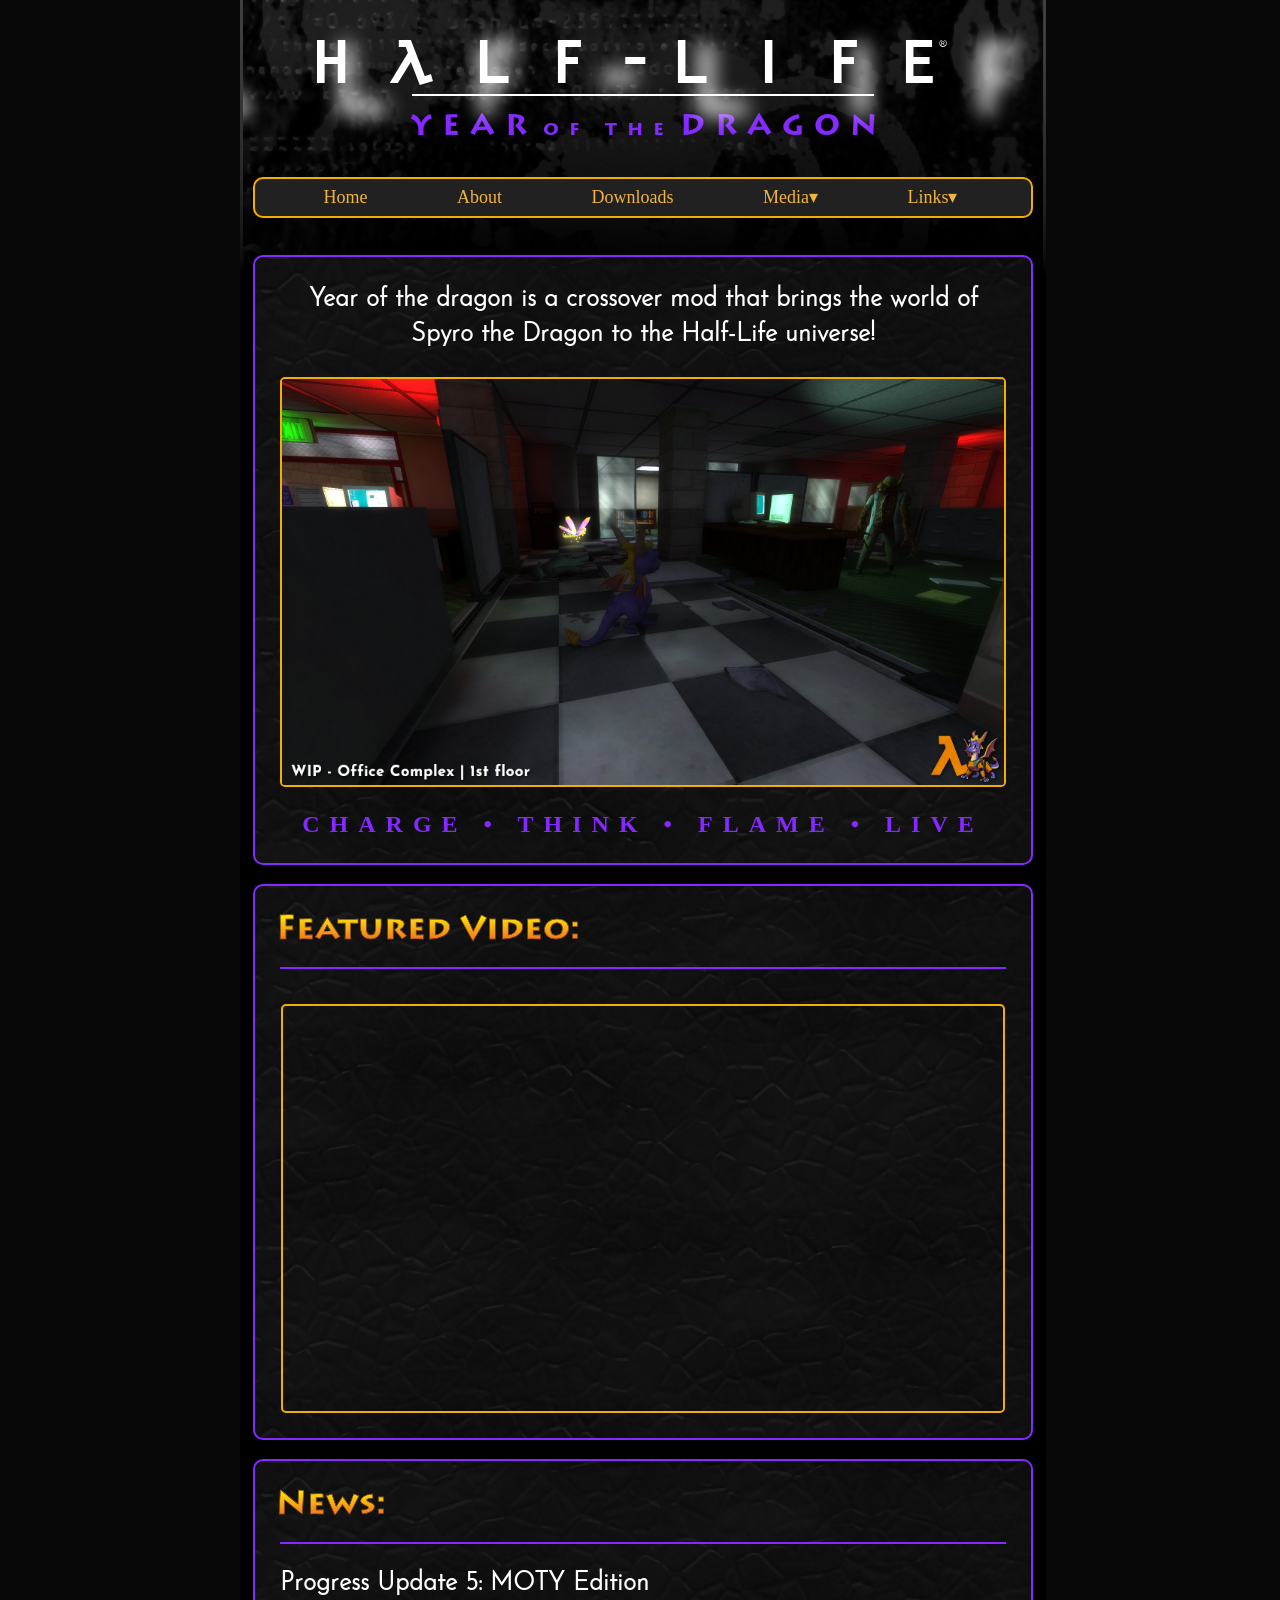
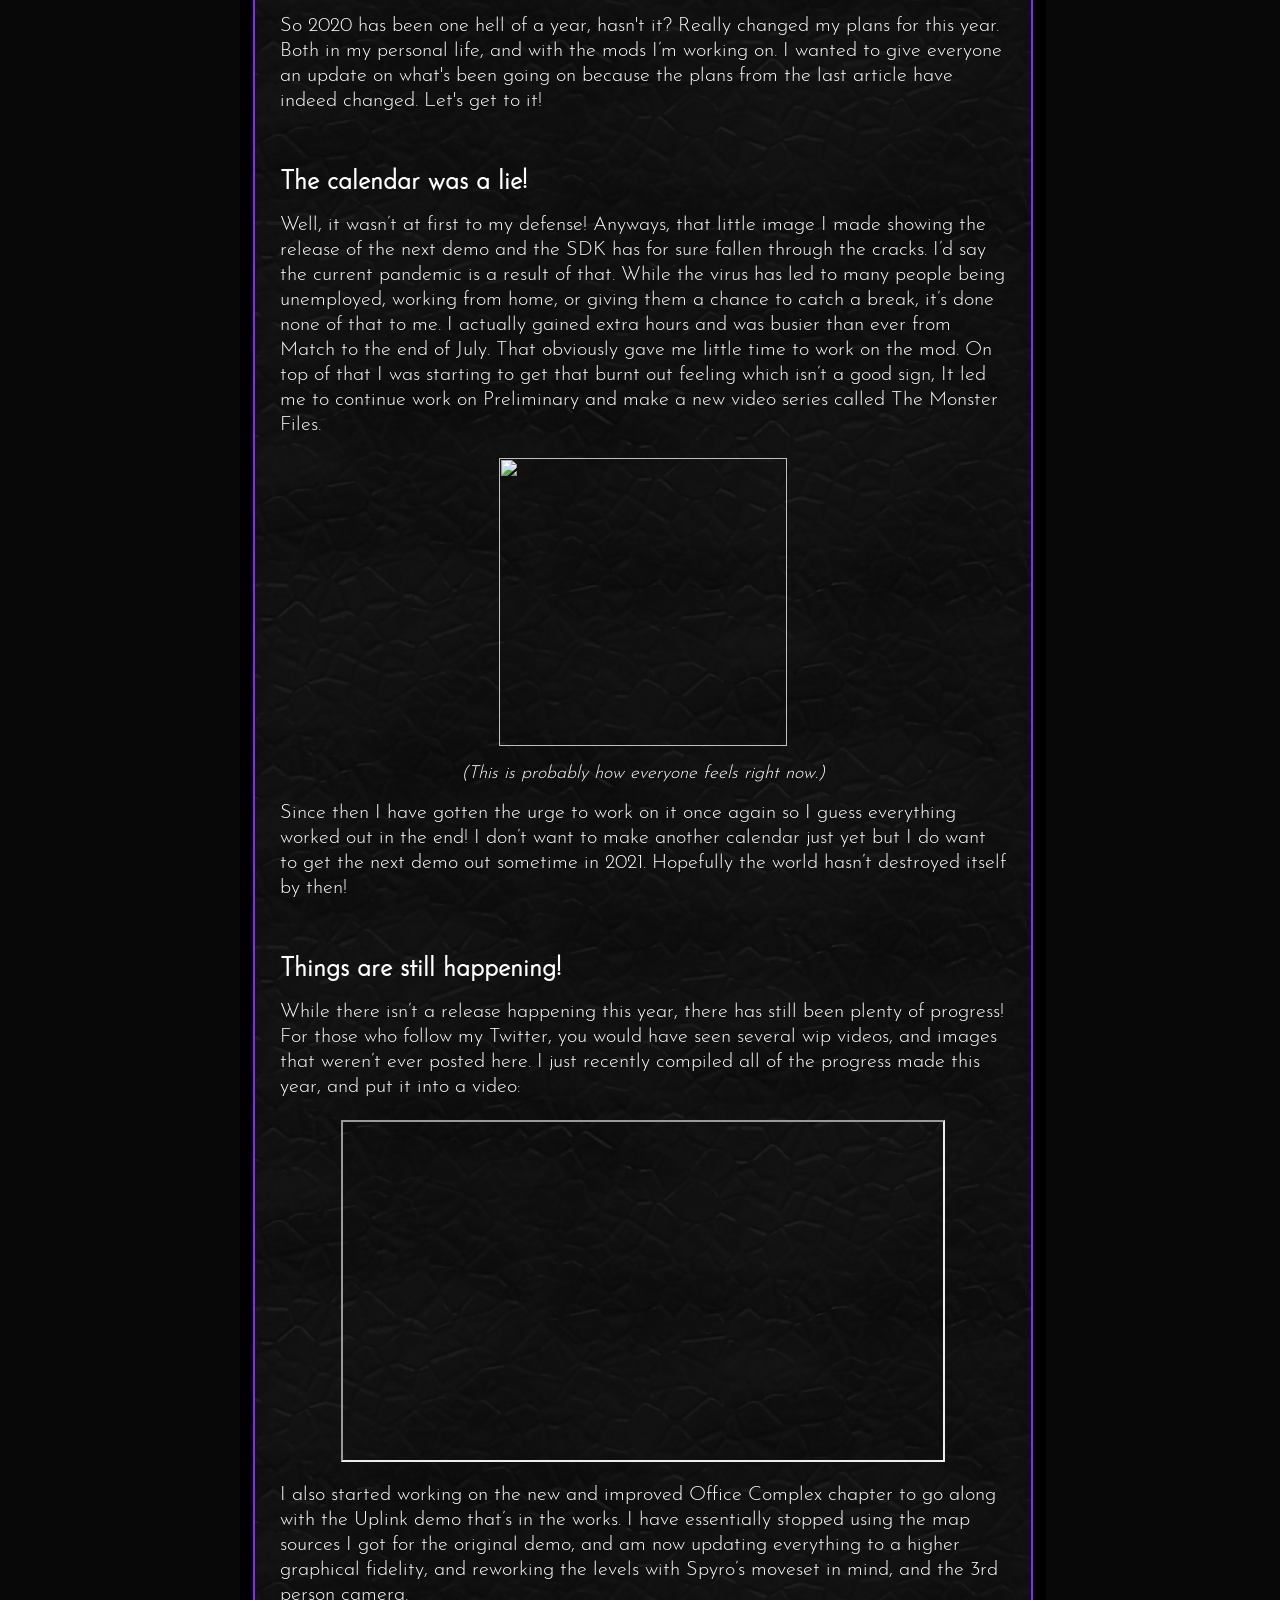
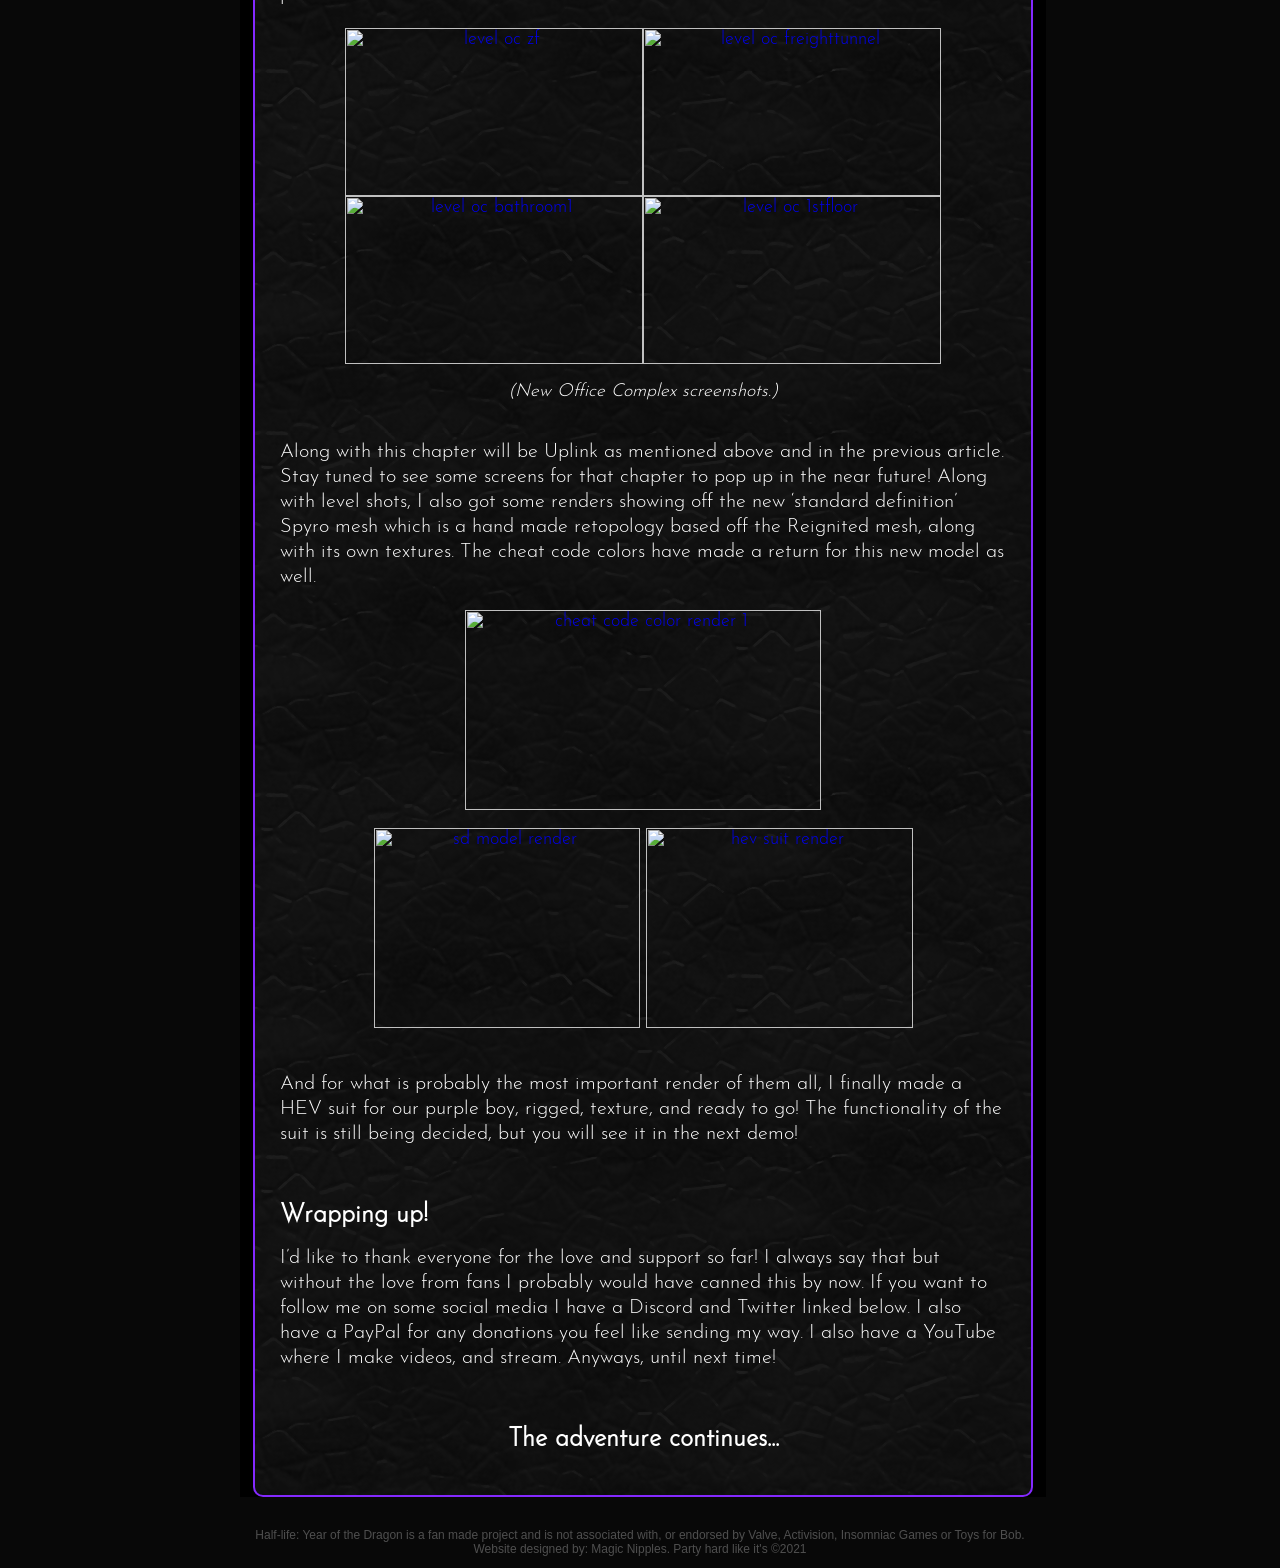
==== index.html @ 4559eb52 "Added newest video window to index." ====
<!--
	I made a website for this mod!
	Website mostly created by: Magic Nipples
	
	Some of the base is from the Shaft website
	designed by: https://jaycie.erysdren.me/
	
	I don't care if you look at this source code
	or not. Thanks!
	
	https://twitter.com/Magic_Nipples
-->
<html>
	<head>
		<title>Half-Life: Year of the Dragon</title>
		<meta property="og:type" 		content="website">
		<meta property="og:url" 		content="https://hlyotd.com/">
		<meta property="og:title" 		content="Half-Life: Year of the Dragon">
		<meta property="og:description" content="A crossover mod that brings the world of Spyro the Dragon to Half-Life!">
		<meta name="description" 		content="A crossover mod that brings the world of Spyro the Dragon to Half-Life!">
		<meta property="og:image" 		content="https://hlyotd.com/media/thumbnail_1.png">
		<link rel="shortcut icon" type="image/png" href="media/favicon.png"/>
		<link rel="stylesheet" type="text/css" href="css/yotd.css">
	</head>
	
	<body>
		<div class="container-background">
			<div class="container">
				<div class="animmove">
					<div class="animflash">
						<h1>HALF-LIFE</h1>
					</div>
					<div class="animmove-blur">
						<div class="container-blur">
							<h1-blur>HALF-LIFE</h1-blur>
						</div>
					</div>
				</div>
				
				<hr style="width:460px; margin-top:-35px">
				
				<div class="animflash">
					<div class="container-margin">
						<yotd-large>YEAR</yotd-large> <yotd-small>of the</yotd-small> <yotd-large>DRAGON</yotd-large>
					</div>
				</div>
			</div>
			
			<br>
			
			<!--===============-->
			<!--Navigation Menu-->
			<!--===============-->
			<div class="window-column">
				<ul class="navbar">
					<li><a href="">Home</a></li>
					<li><a href="about">About</a></li>
					<li><a href="downloads">Downloads</a></li>
					<li><a>Media&#9662;</a>
						<ul class="dropdown">
							<li style="padding-right:0px;"><a href="/media#2021">2021</a></li>
							<li style="padding-right:0px;"><a href="/media#2020">2020</a></li>
							<li style="padding-right:0px;"><a href="/media#2019">2019</a></li>
							<li style="padding-right:0px;"><a href="/media#2017-2018">2017-18</a></li>
							<li style="padding-right:0px;"><a href="/media#tidbits">Tidbits</a></li>
						</ul>
					</li>
					<li><a>Links&#9662;</a>
						<ul class="dropdown">
							<li style="padding-right:0px;"><a href="https://www.moddb.com/mods/year-of-the-dragon" target="_blank" >ModDB</a></li>
							<li style="padding-right:0px;"><a href="https://discordapp.com/invite/RfzyAj7" target="_blank" >Discord</a></li>
							<li style="padding-right:0px;"><a href="https://twitter.com/Magic_Nipples" target="_blank" >Twitter</a></li>
							<li style="padding-right:0px;"><a href="https://www.paypal.me/magicnipples" target="_blank" >Donate</a></li>
						</ul>
					</li>
				</ul>
				<br>
			</div>
		
			<!--===============-->
			<!--Main Body-->
			<!--===============-->
			<div class="window">
				<p class="large" style="text-align:center; margin-top:0px;">
					Year of the dragon is a crossover mod that brings the world of Spyro the Dragon to the Half-Life universe!
				</p>
				<center>
					<div style="max-width:780px; overflow:hidden; background-color:#0c0c0c; border-radius:5px; border: 2px solid #f3ae00;">
						<img class="mySlides" src="media/home/scroll1.png" style="width:100%">
						<img class="mySlides" src="media/home/scroll2.png" style="width:100%">
						<img class="mySlides" src="media/home/scroll3.png" style="width:100%">
						<img class="mySlides" src="media/home/scroll4.png" style="width:100%">
						<img class="mySlides" src="media/home/scroll5.png" style="width:100%">
					</div>
				</center>
			
				<center>
					<h3 style="margin-bottom:0px;">
						CHARGE • THINK • FLAME • LIVE
					</h3>
				</center>
			</div>
		
			<br>
			
			<div class="window">
				<h1-body-header>Featured Video:</h1-body-header>
				<hr style="margin-bottom:35px; margin-top:15px; border: 1px solid #8429ff;">
				
				<!-- video res: 720x405 -->
				<center>
				<iframe width="720" height="405" style="border: 2px solid #f3ae00; border-radius:5px;" src="https://www.youtube.com/embed/X0kpTPfGsb4" title="YouTube video player" frameborder="0" allow="accelerometer; autoplay; clipboard-write; encrypted-media; gyroscope; picture-in-picture" allowfullscreen></iframe>
				</center>
			</div>
		
			<br>
			
			<div class="window">
				<h1-body-header>News:</h1-body-header>
				<hr style="margin-bottom:35px; margin-top:15px; border: 1px solid #8429ff;">
				
				<p class="large" style="line-height:10px;">Progress Update 5: MOTY Edition</p>
				
				<p class="light">So 2020 has been one hell of a year, hasn't it? Really changed my plans for this year. 
				Both in my personal life, and with the mods I’m working on. I wanted to give everyone an update on what's 
				been going on because the plans from the last article have indeed changed. Let's get to it!
				</p>
				<br>
				<p class="large" style="line-height:10px;">The calendar was a lie!</p>
				
				<p class="light">Well, it wasn’t at first to my defense! Anyways, that little image I made showing the release 
				of the next demo and the SDK has for sure fallen through the cracks. I’d say the current pandemic is a result of that. 
				While the virus has led to many people being unemployed, working from home, or giving them a chance to catch a break, 
				it’s done none of that to me. I actually gained extra hours and was busier than ever from Match to the end of July. 
				That obviously gave me little time to work on the mod. On top of that I was starting to get that burnt out feeling 
				which isn’t a good sign, It led me to continue work on Preliminary and make a new video series called The Monster Files.
				</p>
				
				<center>
				<img src="https://media.moddb.com/images/members/1/328/327337/profile/spyrobirthday.png" style="width:288;">
				<p><em>(This is probably how everyone feels right now.)</em></p>
				</center>
				
				<p class="light">Since then I have gotten the urge to work on it once again so I guess everything worked out in the end! 
				I don’t want to make another calendar just yet but I do want to get the next demo out sometime in 2021. 
				Hopefully the world hasn’t destroyed itself by then!
				</p>
				<br>
				<p class="large" style="line-height:10px;">Things are still happening!</p>
				
				<p class="light">While there isn’t a release happening this year, there has still been plenty of progress! 
				For those who follow my Twitter, you would have seen several wip videos, and images that weren’t ever posted here. 
				I just recently compiled all of the progress made this year, and put it into a video:
				</p>
				
				<center>
				<iframe src="//www.youtube.com/embed/eZgkP-RjwEM" width="600" height="338" data-mce-fragment="1"></iframe>
				</center>
				<br>
				
				<p class="light">I also started working on the new and improved Office Complex chapter to go along with the Uplink demo that’s in the works. 
				I have essentially stopped using the map sources I got for the original demo, and am now updating everything to a higher graphical fidelity, 
				and reworking the levels with Spyro’s moveset in mind, and the 3rd person camera.
				</p>
				
				<center>
				<p><a href="https://www.moddb.com/mods/year-of-the-dragon/images/wip-office-complex-updated1"><img src="https://media.moddb.com/cache/images/mods/1/37/36932/thumb_620x2000/level_oc_zf.png" alt="level oc zf" width="298" height="168" /></a><a href="https://www.moddb.com/mods/year-of-the-dragon/images/wip-more-office-complex1"><img src="https://media.moddb.com/cache/images/mods/1/37/36932/thumb_620x2000/level_oc_freighttunnel.png" alt="level oc freighttunnel" width="298" height="168" /></a>
				<a href="https://www.moddb.com/mods/year-of-the-dragon/images/wip-more-office-complex"><img src="https://media.moddb.com/cache/images/mods/1/37/36932/thumb_620x2000/level_oc_bathroom1.png" alt="level oc bathroom1" width="298" height="168" /></a><a href="https://www.moddb.com/mods/year-of-the-dragon/images/wip-office-complex-1st-floor"><img src="https://media.moddb.com/cache/images/mods/1/37/36932/thumb_620x2000/level_oc_1stfloor.png" alt="level oc 1stfloor" width="298" height="168" /></a></p>
				<p><em>(New Office Complex screenshots.)</em></p>
				</center>
				<br>
				
				<p class="light">Along with this chapter will be Uplink as mentioned above and in the previous article. 
				Stay tuned to see some screens for that chapter to pop up in the near future! Along with level shots, 
				I also got some renders showing off the new ‘standard definition’ Spyro mesh which is a hand made retopology based off the Reignited mesh, 
				along with its own textures. The cheat code colors have made a return for this new model as well.
				</p>
				
				<center>
				<p><a href="https://www.moddb.com/mods/year-of-the-dragon/images/wip-cheat-code-colors"><img src="https://media.moddb.com/cache/images/mods/1/37/36932/thumb_620x2000/cheat_code_color_render.1.png" alt="cheat code color render 1" width="356" height="200"/></a></p>
				<p><a href="https://www.moddb.com/mods/year-of-the-dragon/images/wip-standard-definition-spyro"><img src="https://media.moddb.com/cache/images/mods/1/37/36932/thumb_620x2000/sd_model_render.png" alt="sd model render" width="266" height="200"/></a> <a href="https://www.moddb.com/mods/year-of-the-dragon/images/wip-hev-suit"><img src="https://media.moddb.com/cache/images/mods/1/37/36932/thumb_620x2000/hev_suit_render.png" alt="hev suit render" width="267" height="200"/></a></p>
				</center>
				<br>
				
				<p class="light">And for what is probably the most important render of them all, I finally made a HEV suit 
				for our purple boy, rigged, texture, and ready to go! The functionality of the suit is still being decided, 
				but you will see it in the next demo!
				</p>
				<br>
				<p class="large" style="line-height:10px;">Wrapping up!</p>
				
				<p class="light">I’d like to thank everyone for the love and support so far! I always say that but without the love from fans 
				I probably would have canned this by now. If you want to follow me on some social media I have a Discord and Twitter linked below. 
				I also have a PayPal for any donations you feel like sending my way. I also have a YouTube where I make videos, and stream. Anyways, 
				until next time!
				</p>
				<br>
				<center>
				<p class="large" style="line-height:10px;">The adventure continues...</p>
				</center>
				
			</div>
		</div>	
	</body>
	
	<br>
	
	<!--===============-->
	<!--Footer-->
	<!--===============-->
	<footer>
		<center>	
				<p>Half-life: Year of the Dragon is a fan made project and is not associated with, 
				or endorsed by Valve, Activision, Insomniac Games or Toys for Bob.<br>
				Website designed by: Magic Nipples. Party hard like it's &copy;2021</p>
		</center>
	</footer>
	
	<!--===============-->
	<!--Scripts-->
	<!--===============-->
	<script>
	var myIndex = 0;
	carousel();

	function carousel()
	{
		var i;
		var x = document.getElementsByClassName("mySlides");
		for (i = 0; i < x.length; i++)
		{
			x[i].style.display = "none";  
		}
		myIndex++;
		if (myIndex > x.length) {myIndex = 1}    
		x[myIndex-1].style.display = "block";  
		setTimeout(carousel, 6000); // Change image every 6 seconds
	}
	</script>
	
</html>
---- css/yotd.css ----
@font-face {
  font-family: "hl2";
  src: url("../fonts/halflife2.ttf") format("truetype");
}

@font-face {
  font-family: "Lithos";
  src: url("../fonts/LithosPro.otf") format("opentype");
}

@font-face {
  font-family: "JosefinSans";
  src: url("../fonts/JosefinSansLight.ttf") format("truetype");
}

.container-background{
	background-image: url("../media/bg-middle.png");
	background-position: top center;
	background-repeat: no-repeat;
	background-color: black;
	background-attachment: local;
	width:806px;
}

.container{
	overflow: hidden;
	width:800px;
	white-space: nowrap;
	margin:auto;
	text-align:center;
}

.container-margin{
	margin-left:10px;
	margin-top:25px;
}

.container-blur{
	z-index:-1;
	margin-left:-195px;
	margin-top:-85px;
}

h1-body-header{
	font-family:"lithos";
	font-size:34px;
	background: -webkit-linear-gradient(#ffef01, #eb5026);
	-webkit-background-clip: text;
	-webkit-text-fill-color: transparent;
	-webkit-text-stroke-width: 0.5px;
	-webkit-text-stroke-color: #4C1818;
	margin-left:-4px;
}

h1{
	font-family:"hl2";
	font-size:60px;
	font-weight: normal;
	color:white; /*color:#f3ae00;*/
	line-height: 5px;
	margin-top:55px;
}

h1-blur{
	font-family:"hl2";
	font-size:100px;
	font-weight: normal;
	letter-spacing: 10px;
	color: transparent;
	text-shadow: 0 0 20px white;
}

yotd-large{
	font-family:"lithos";
	font-size:30px;
	font-weight: normal;
	color:#8429ff;
	line-height: 5px;
	letter-spacing: 10px;
}

yotd-small{
	font-family:"lithos";
	font-size:20px;
	font-weight: normal;
	color:#8429ff;
	line-height: 5px;
	letter-spacing: 10px;
}

h3{
	font-family:"Trebuchet MS";
	font-size:24px;
	font-weight:bold;
	color:#8429ff;
	letter-spacing: 10px;
}

body{
	background-color:#080808;
	font-family:"JosefinSans";
	color:#ffffff;
	font-size:18px;
}

hr{
	border: 1px solid white;
}

p.large{
	font-weight:900;
	font-size:25px;
	line-height:35px;
}

p.light{
	font-weight:400;
	font-size:20px;
	line-height:25px;
	margin-top:2px;
}

li.light{
	margin-left:-25px;
	font-weight:100;
	font-size:20px;
	line-height:30px;
}

ul.light{
	margin-top:-0px;
}

p.large-qa{
	font-weight:900;
	font-size:22px;
	line-height:35px;
	color:#8557d5;
	margin-bottom:-15px;
}

p.light-qa{
	font-weight:400;
	font-size:20px;
	line-height:25px;
	font-style: italic;
	text-indent: 25px;
	margin-bottom:40px;
}


footer{
	overflow: hidden;
	width:800px;
	margin:auto;
	text-align:center;
	white-space:normal;
	
	font-family:"arial";
	font-weight:100;
	font-size:12px;
	color:#4f4f4f;
}

ul.navbar{
	font-family:"Trebuchet MS";
	text-align:center;
	padding:0;
	padding-left:30px;
	list-style:none;
	background:#212121;
	border-radius:10px;
	border:2px solid #f3ae00;
	white-space:nowrap;
}

ul.navbar li{
	padding-right:35px;
	display:inline-block;
	position:relative;
	line-height:21px;
	text-align:center
}

ul.navbar li a{
	display:block;
	padding:8px 25px;
	color:#F0B43F;
	text-decoration:none
}

ul.navbar li a:hover{
	color:#ffd300;
	text-shadow: 0 0 8px #f0b43f;
	background:#181818;
	border-radius:10px;
}

ul.navbar li:hover ul.dropdown{
	display:block
}

ul.navbar li ul.dropdown{
	display:none;
	list-style:none;
	padding:0;
	min-width:125px;
	background:#212121;
	position:absolute;
	z-index:1;
	margin-left:-12px;
	border-bottom-left-radius:10px;
	border-bottom-right-radius:10px;
	border-left: 2px solid #f3ae00;
	border-right: 2px solid #f3ae00;
	border-bottom: 2px solid #f3ae00;
}

ul.navbar li ul.dropdown li{
	display:block;
}

.window-column{
	min-width:780px;
	max-width:780px;
	margin: auto;
}

.window-row{
	display:flex;
	flex-direction:row;
	justify-content:space-between;
	align-items:stretch;
	max-width:780px;
}

.window{
	position:static;
	border: 2px solid #8429ff;
	background-color:#212121;
	padding:25px;
	box-sizing:border-box;
	margin: auto;
	min-width:780px;
	max-width:780px;
	border-radius:10px;
	background-image: url("../media/bg-body.png");
}

.table-align-left{
	width: 100%;
	text-align: left;
}

/*.float-left{float:left;margin-right:16px}.float-right{float:right;margin-left:16px}*/

html {
	max-width: 800px;
	overflow: auto;
	scroll-behavior:smooth;
	/*min-height: 2000px;*/
	margin: auto;	
}

body {
	margin: auto;
	width:800px;
}

footer
{
	z-index:-1;
    position:local;
    bottom:0;
}

img.download{
	margin-left:-3px;
	border: 2px solid #f3ae00;
	border-radius:5px;
}

a:hover img.download{
	box-shadow: 0px 0px 10px #f0b43f;
}

img.media{
	width:220px;
	margin:5px;
	border: 2px solid #f3ae00;
	border-radius:5px;
}

/*movement effect on header*/
.animmove{
	-webkit-touch-callout: none;
	-webkit-user-select: none;
	-khtml-user-select: none;
	-moz-user-select: none;
	-ms-user-select: none;
  
	position: relative;
	animation-name: moveleftright;
	animation-duration: 8s;
	animation-iteration-count: infinite;
	animation-timing-function: linear;
}

@keyframes moveleftright{
	0%   {left:-25px; top:0px;}
	35%  {left:30px; top:0px;}
	45%  {left:-10px; top:0px;}
	65%  {left:25px; top:0px;}
	80%  {left:-30px; top:0px;}
	90%  {left:30px; top:0px;}
	100% {left:-25px; top:0px;}
}


/*flashing effect on header*/
.animflash{
	-webkit-touch-callout: none;
	-webkit-user-select: none;
	-khtml-user-select: none;
	-moz-user-select: none;
	-ms-user-select: none;
  
	animation-name: flashing;
	animation-duration: 6s;
	animation-iteration-count: infinite;
	animation-timing-function: step-start;
}

@keyframes flashing{
	14%   {text-shadow: 0 0 0px transparent}
	15%   {text-shadow: 0 0 10px white}
	17%   {text-shadow: 0 0 0px transparent}
  
	32%   {text-shadow: 0 0 0px transparent}
	33%   {text-shadow: 0 0 10px white}
	35%   {text-shadow: 0 0 0px transparent}
  
	64%   {text-shadow: 0 0 0px transparent}
	65%   {text-shadow: 0 0 10px white}
	67%   {text-shadow: 0 0 0px transparent}
  
	80%   {text-shadow: 0 0 0px transparent}
	81%   {text-shadow: 0 0 15px white}
	83%   {text-shadow: 0 0 0px transparent}
}


/*blur moving effect*/
.animmove-blur{
	position: relative;
	animation-name: moveleftrightblur;
	animation-duration: 8s;
	animation-iteration-count: infinite;
	animation-timing-function: linear;
}

@keyframes moveleftrightblur{
	0%   {left:-25px; top:0px;}
	35%  {left:30px; top:0px;}
	45%  {left:-10px; top:0px;}
	65%  {left:25px; top:0px;}
	80%  {left:-30px; top:0px;}
	90%  {left:30px; top:0px;}
	100% {left:-25px; top:0px;}
}


/*carousel*/
.mySlides{
	position: relative;
	animation-name: swipping;
	animation-duration: 6s;
	animation-iteration-count: infinite;
	animation-timing-function: ease;
}

@keyframes swipping{
	0%		{left:780px; opacity:0;}
	5%		{left:0px; opacity:1;}
	
	95%		{right:0; opacity:1;}
	100%	{right:780px; opacity:0;}
}
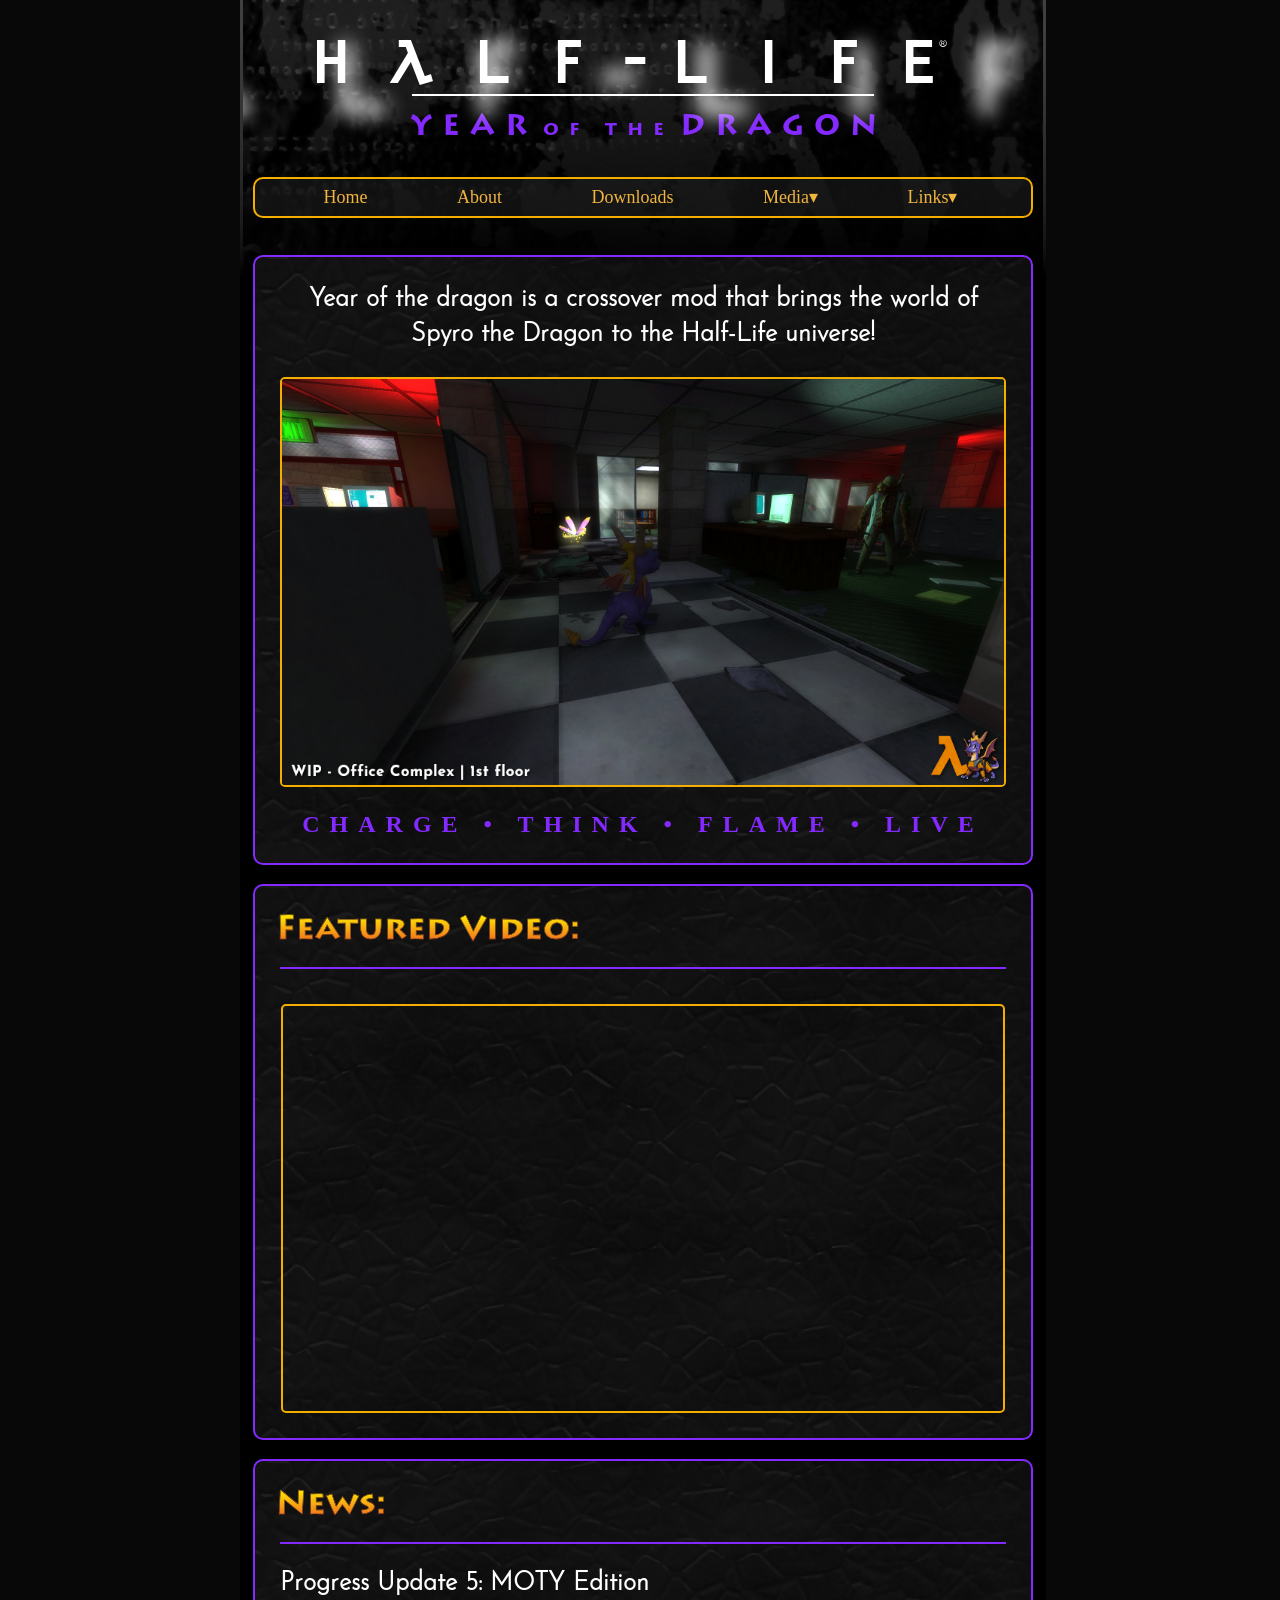
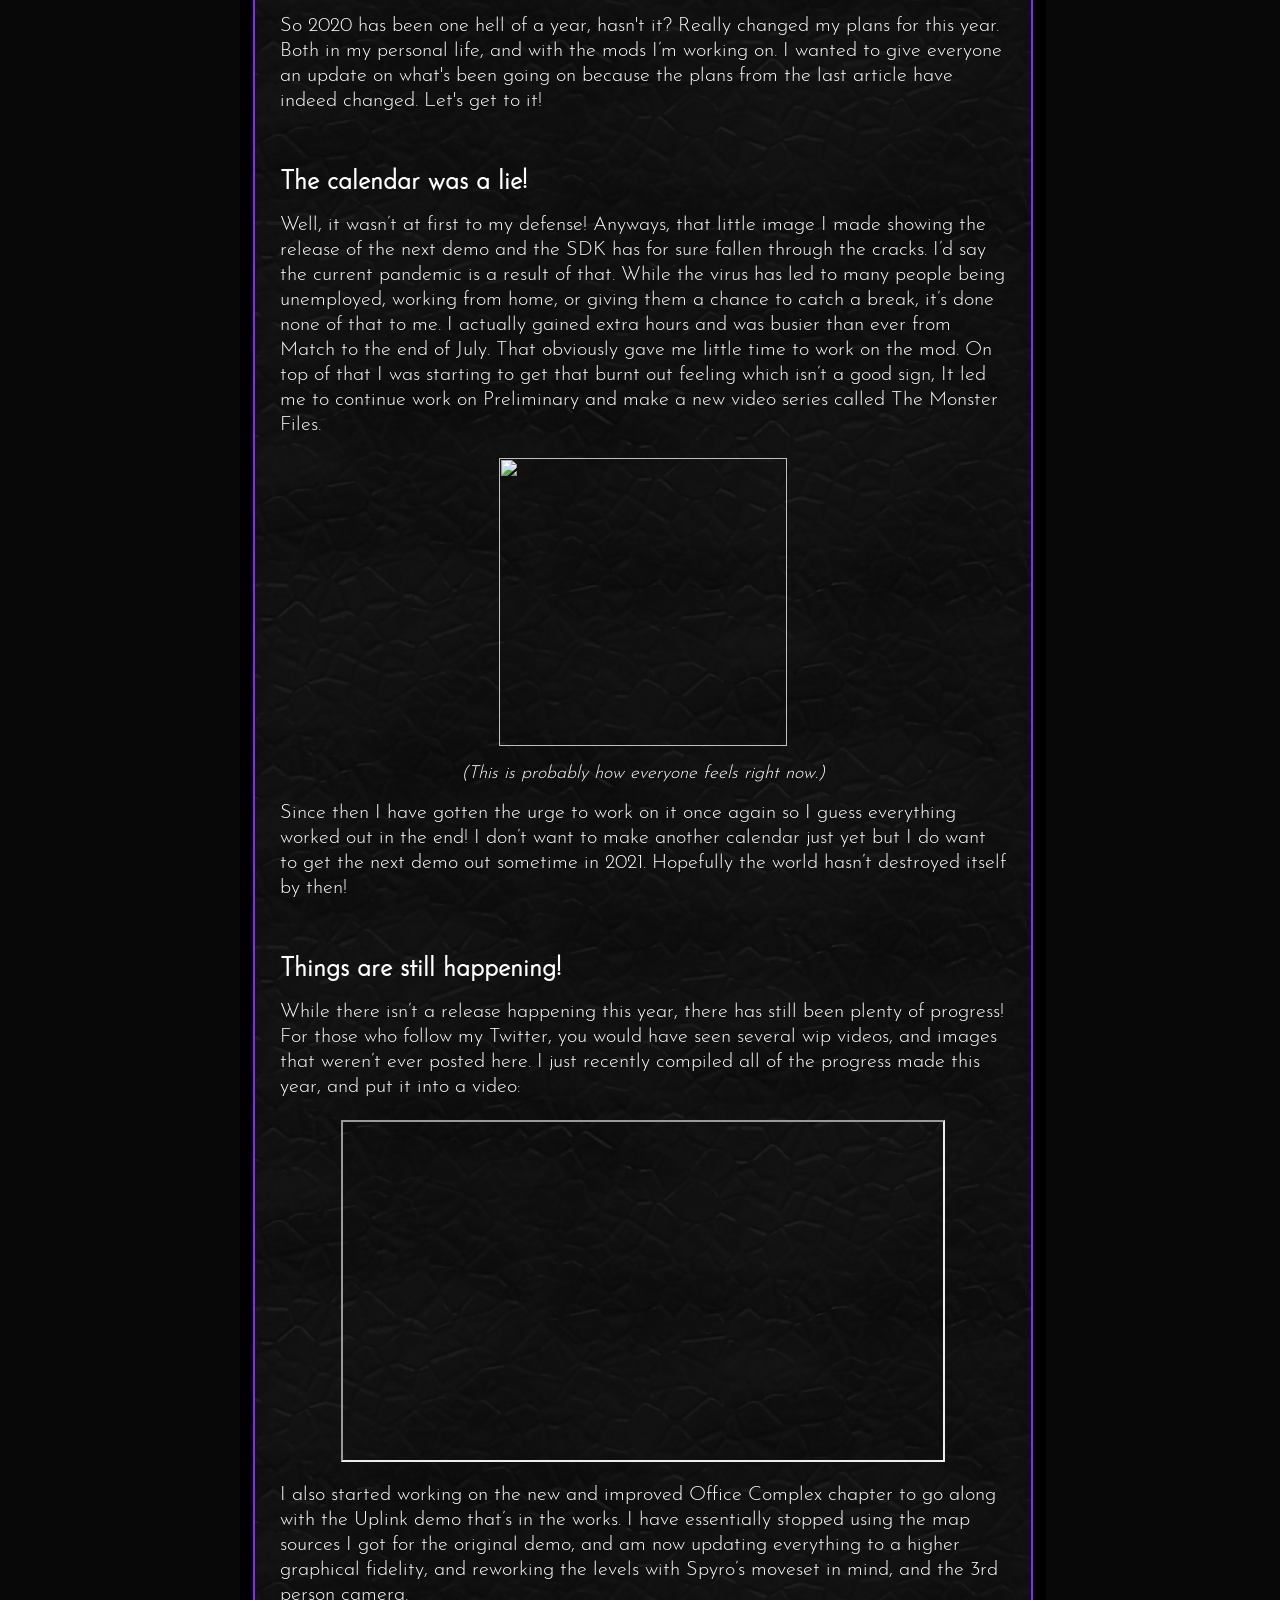
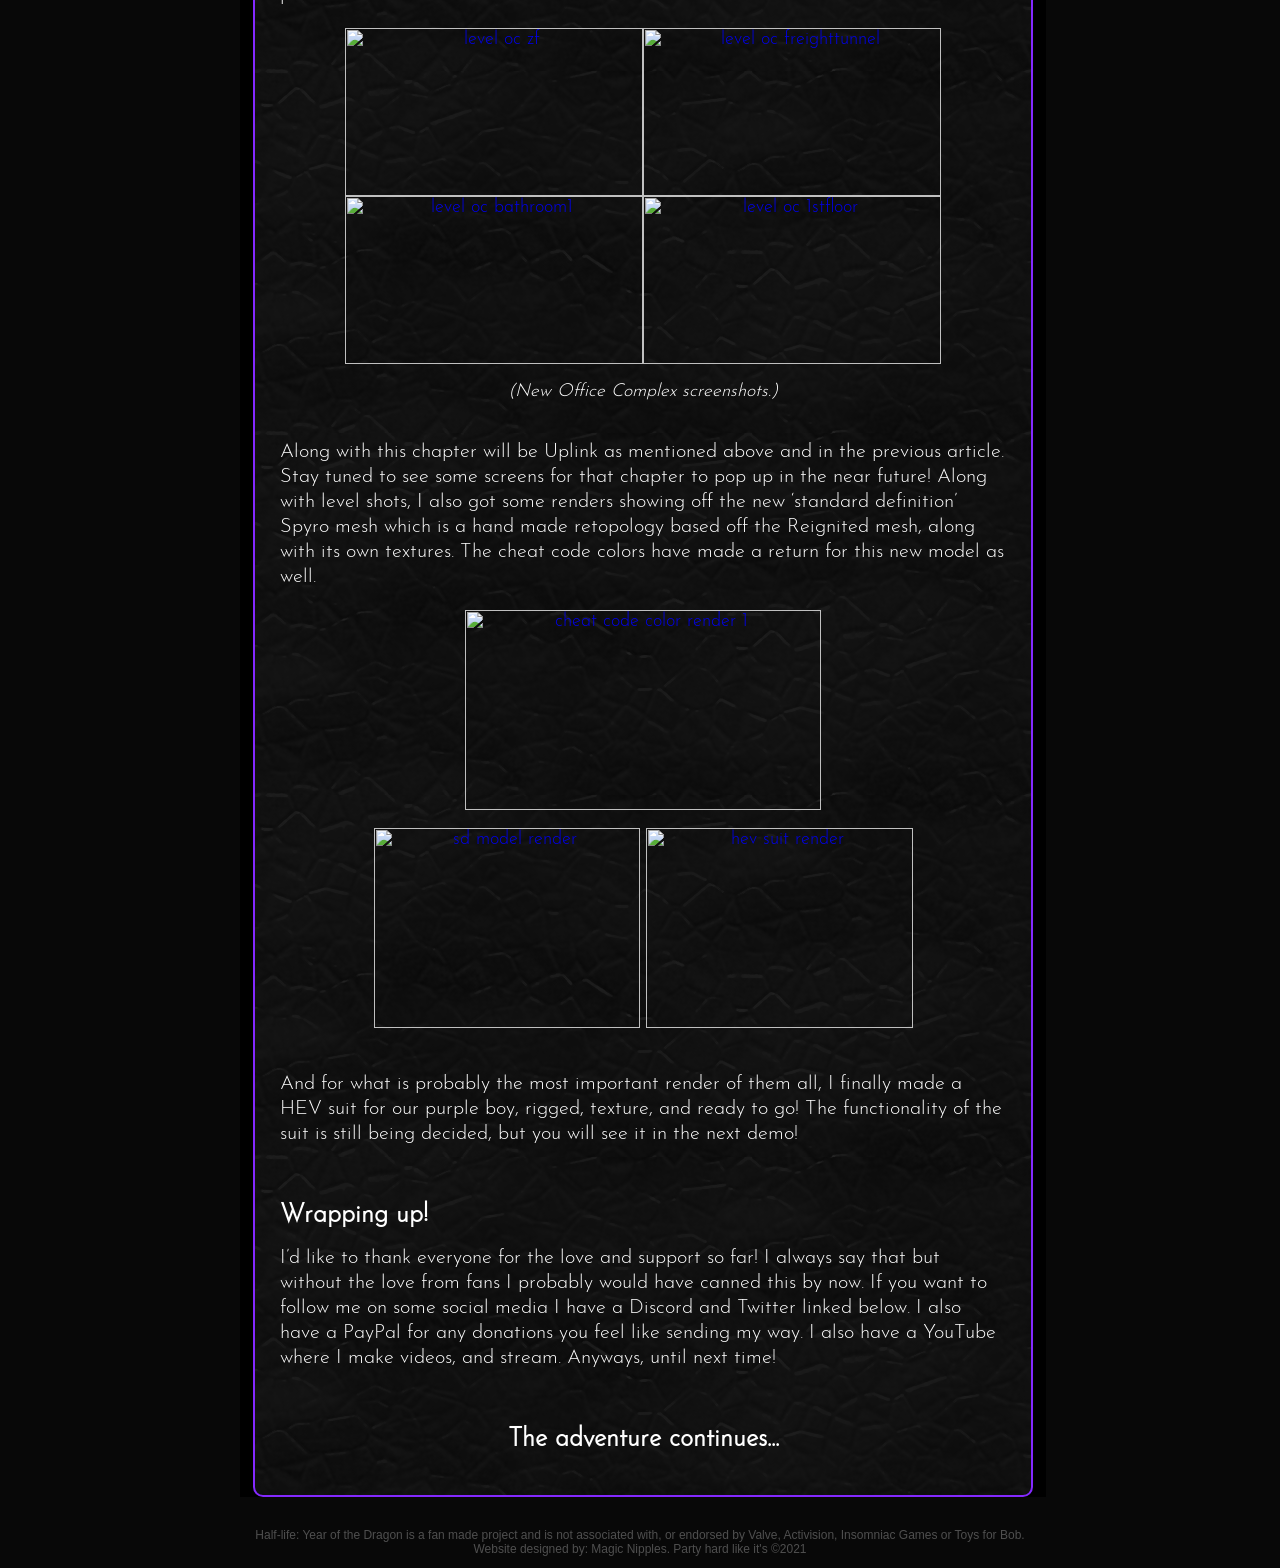
==== commit 8fa55bc0: "added videos page edited nav bar for videos page made navbar slightly transparent" ====
--- a/index.html
+++ b/index.html
@@ -58,11 +58,8 @@
 					<li><a href="downloads">Downloads</a></li>
 					<li><a>Media&#9662;</a>
 						<ul class="dropdown">
-							<li style="padding-right:0px;"><a href="/media#2021">2021</a></li>
-							<li style="padding-right:0px;"><a href="/media#2020">2020</a></li>
-							<li style="padding-right:0px;"><a href="/media#2019">2019</a></li>
-							<li style="padding-right:0px;"><a href="/media#2017-2018">2017-18</a></li>
-							<li style="padding-right:0px;"><a href="/media#tidbits">Tidbits</a></li>
+							<li style="padding-right:0px;"><a href="/videos">Videos</a></li>
+							<li style="padding-right:0px;"><a href="/media">Images</a></li>
 						</ul>
 					</li>
 					<li><a>Links&#9662;</a>
--- a/css/yotd.css
+++ b/css/yotd.css
@@ -170,10 +170,12 @@
 	padding:0;
 	padding-left:30px;
 	list-style:none;
-	background:#212121;
+	/*background:#212121;*/
 	border-radius:10px;
 	border:2px solid #f3ae00;
 	white-space:nowrap;
+	
+	background: rgba(33, 33, 33, 0.5)
 }
 
 ul.navbar li{
@@ -194,8 +196,8 @@
 ul.navbar li a:hover{
 	color:#ffd300;
 	text-shadow: 0 0 8px #f0b43f;
-	background:#181818;
-	border-radius:10px;
+	/*background:#181818;
+	border-radius:10px;*/
 }
 
 ul.navbar li:hover ul.dropdown{
@@ -206,16 +208,20 @@
 	display:none;
 	list-style:none;
 	padding:0;
-	min-width:125px;
-	background:#212121;
+	/*min-width:125px;*/
+	/*background:#212121;*/
 	position:absolute;
 	z-index:1;
-	margin-left:-12px;
+	margin-left:-25px;
+	text-align:center;
+	width:100%;
 	border-bottom-left-radius:10px;
 	border-bottom-right-radius:10px;
 	border-left: 2px solid #f3ae00;
 	border-right: 2px solid #f3ae00;
 	border-bottom: 2px solid #f3ae00;
+	
+	background: rgba(19, 19, 19, 1.0)
 }
 
 ul.navbar li ul.dropdown li{
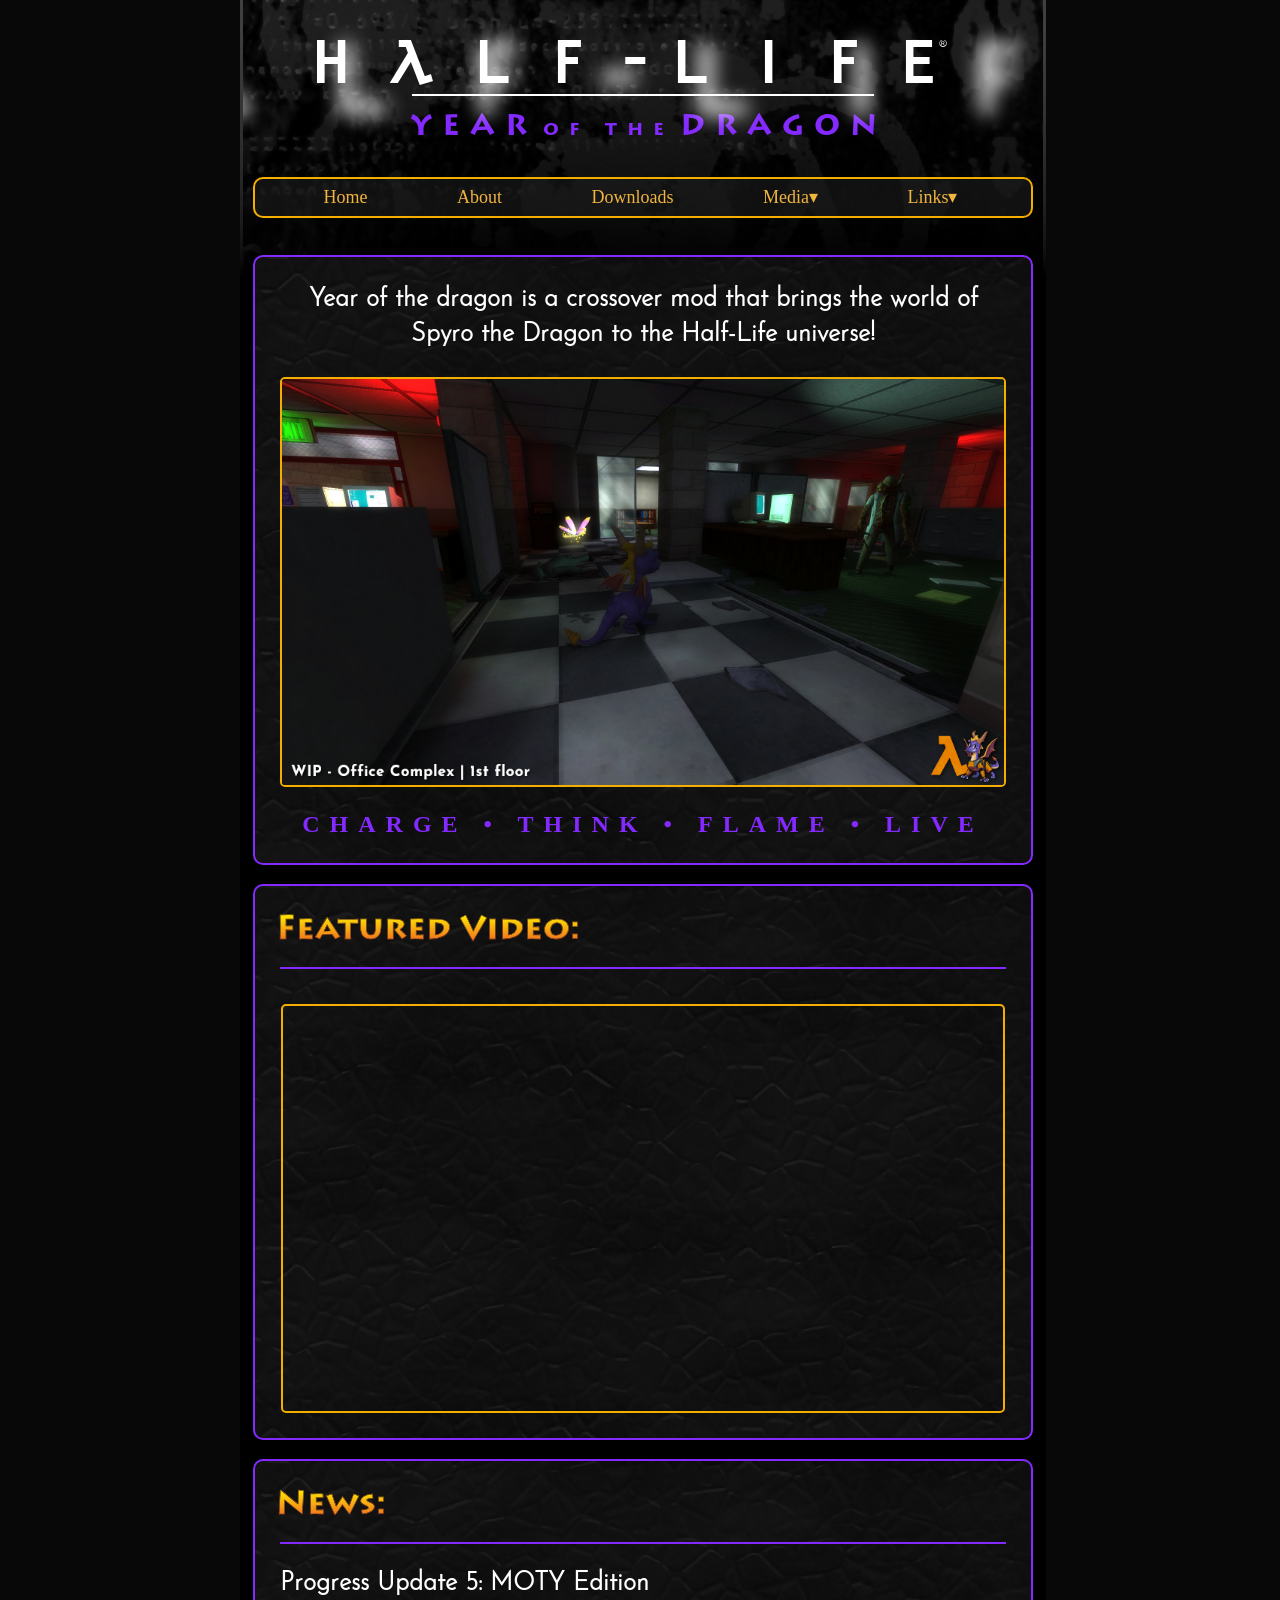
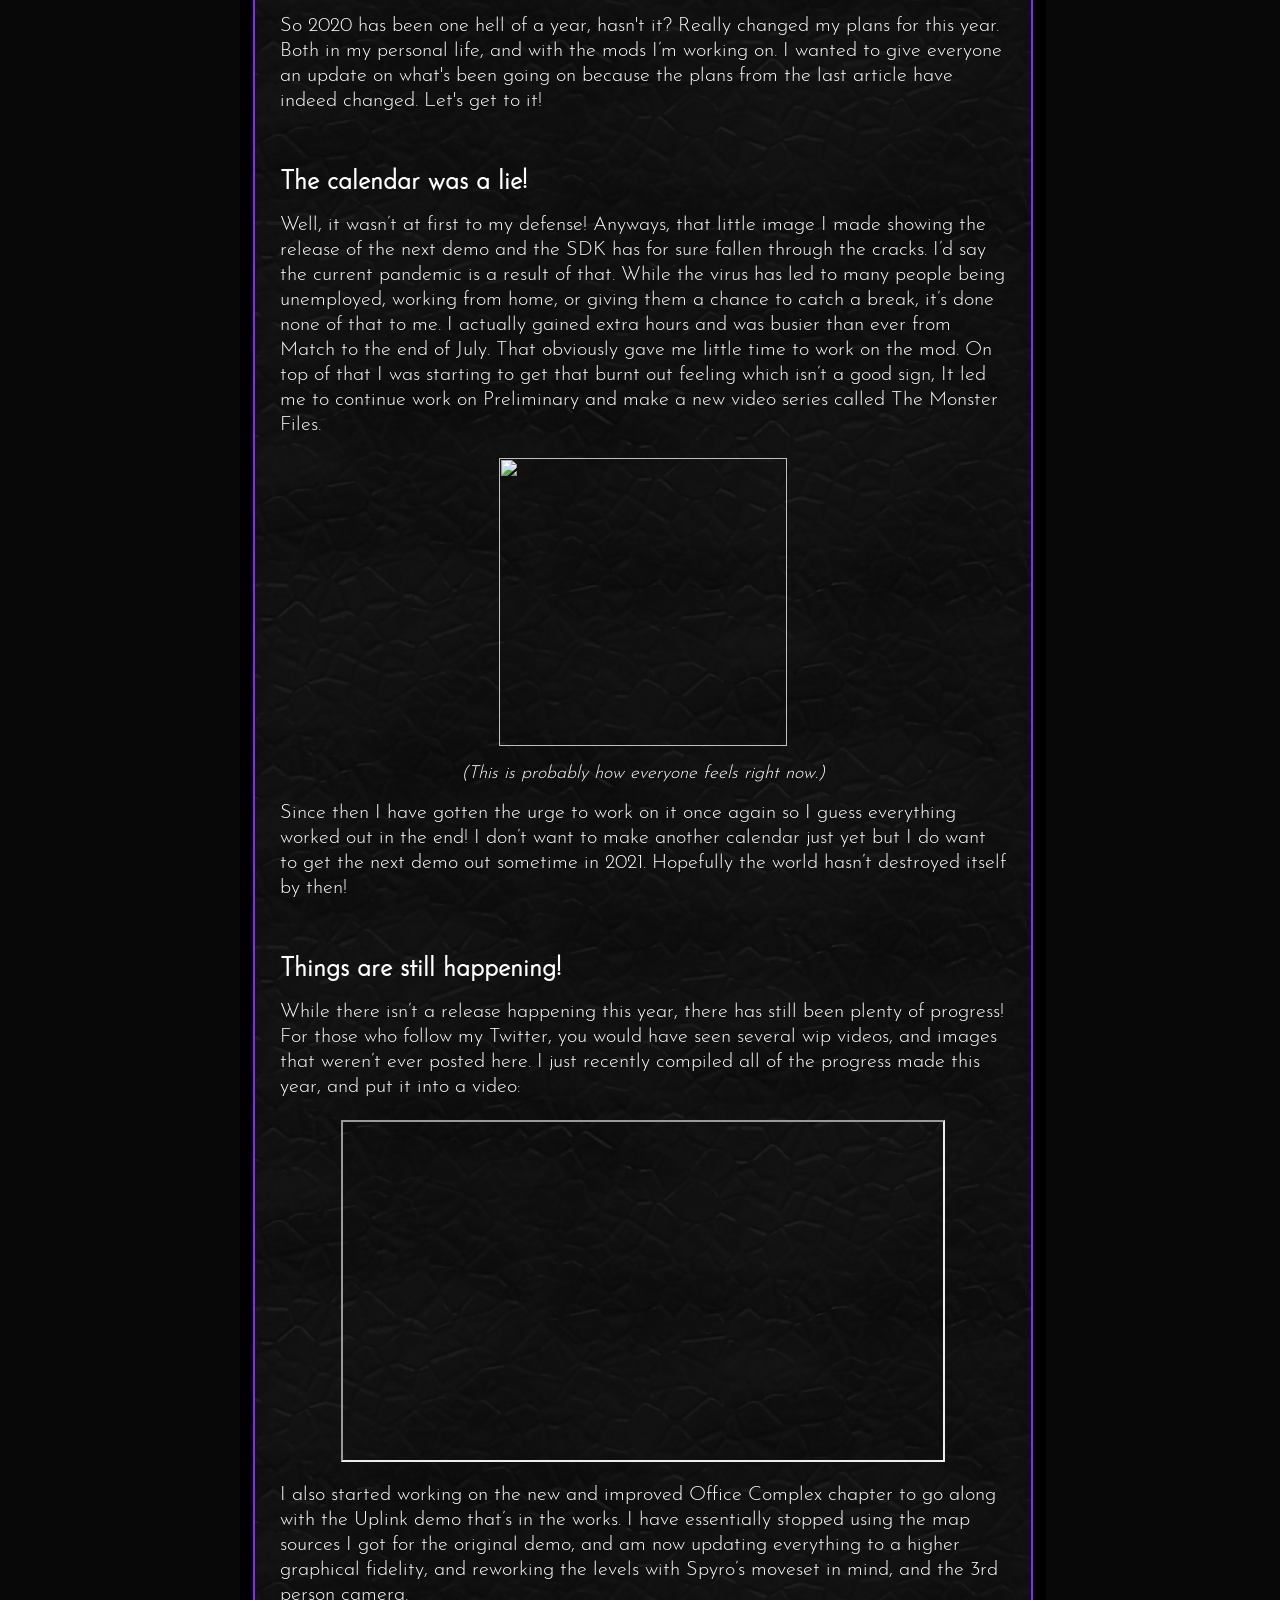
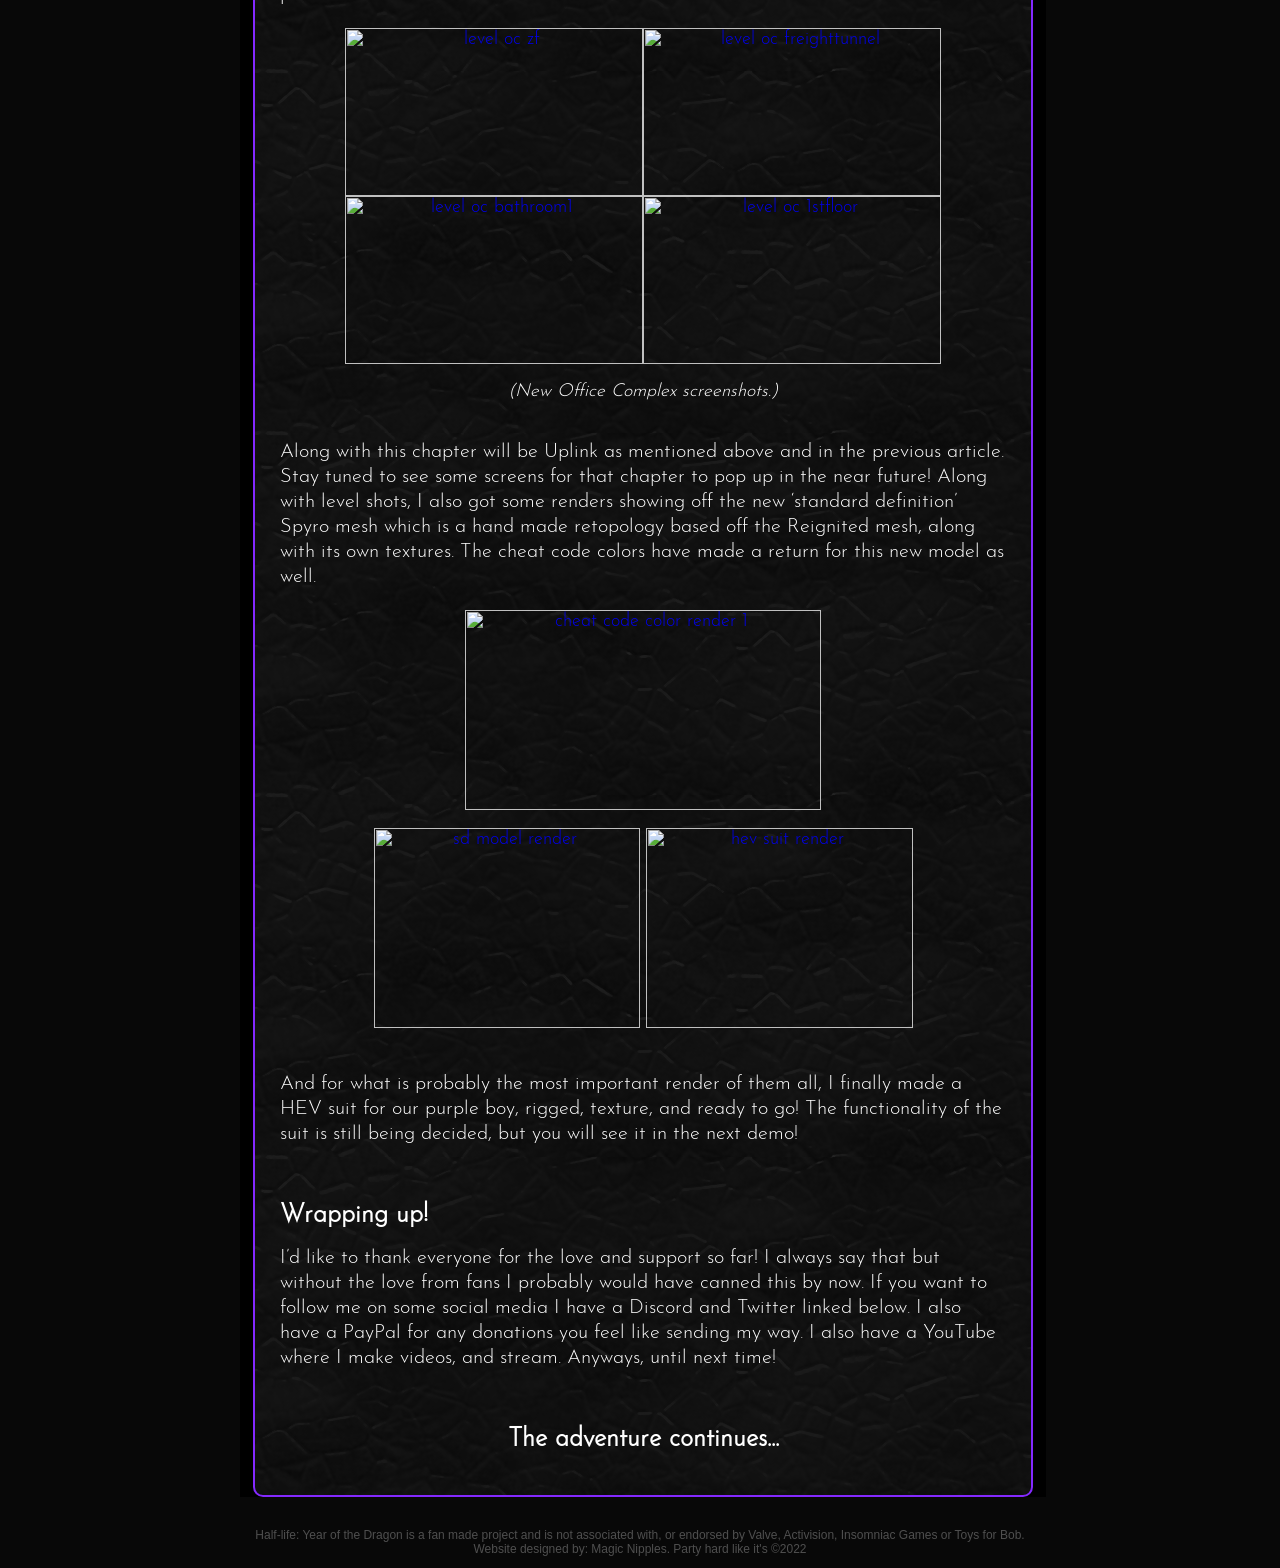
==== commit e3a7b1e7: "New Media and (C) for 2022" ====
--- a/index.html
+++ b/index.html
@@ -106,7 +106,7 @@
 				
 				<!-- video res: 720x405 -->
 				<center>
-				<iframe width="720" height="405" style="border: 2px solid #f3ae00; border-radius:5px;" src="https://www.youtube.com/embed/X0kpTPfGsb4" title="YouTube video player" frameborder="0" allow="accelerometer; autoplay; clipboard-write; encrypted-media; gyroscope; picture-in-picture" allowfullscreen></iframe>
+				<iframe width="720" height="405" style="border: 2px solid #f3ae00; border-radius:5px;" src="https://www.youtube.com/embed/hTkDu4-sxwQ" title="YouTube video player" frameborder="0" allow="accelerometer; autoplay; clipboard-write; encrypted-media; gyroscope; picture-in-picture" allowfullscreen></iframe>
 				</center>
 			</div>
 		
@@ -209,7 +209,7 @@
 		<center>	
 				<p>Half-life: Year of the Dragon is a fan made project and is not associated with, 
 				or endorsed by Valve, Activision, Insomniac Games or Toys for Bob.<br>
-				Website designed by: Magic Nipples. Party hard like it's &copy;2021</p>
+				Website designed by: Magic Nipples. Party hard like it's &copy;2022</p>
 		</center>
 	</footer>
 	
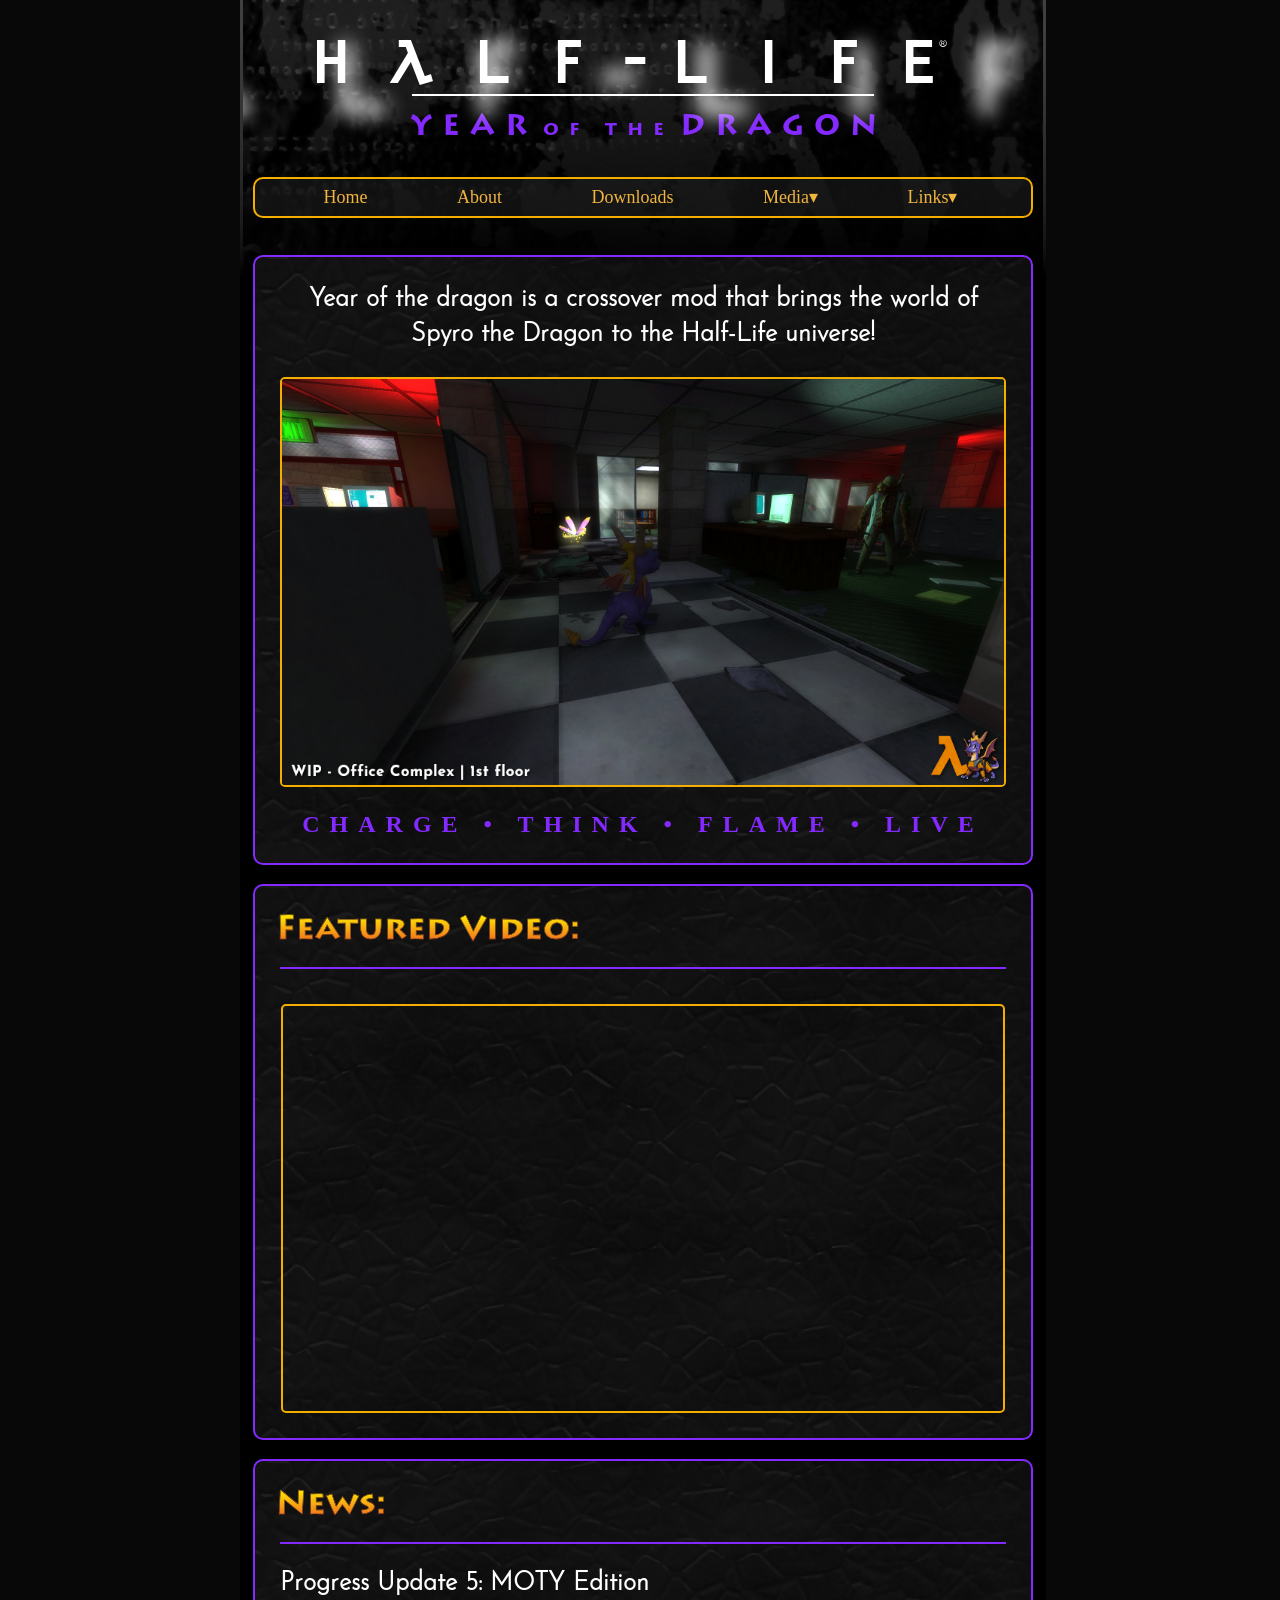
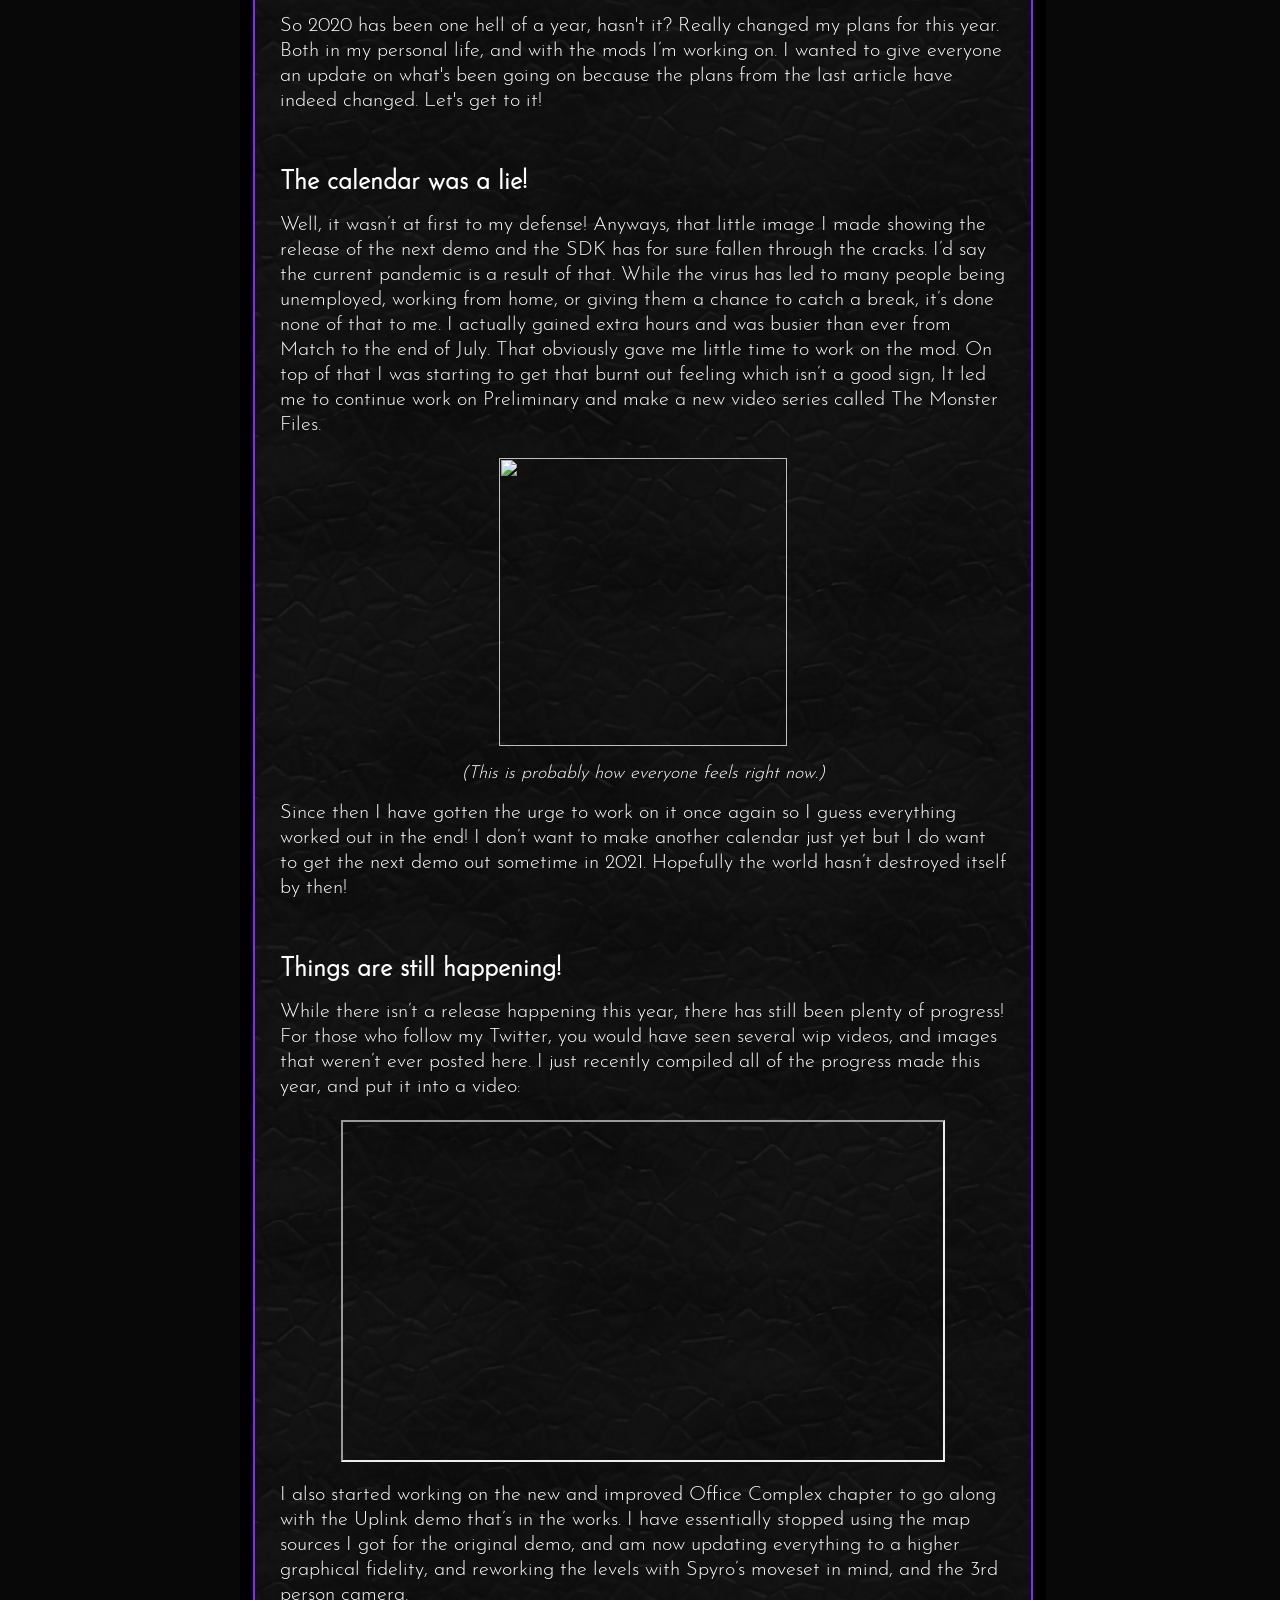
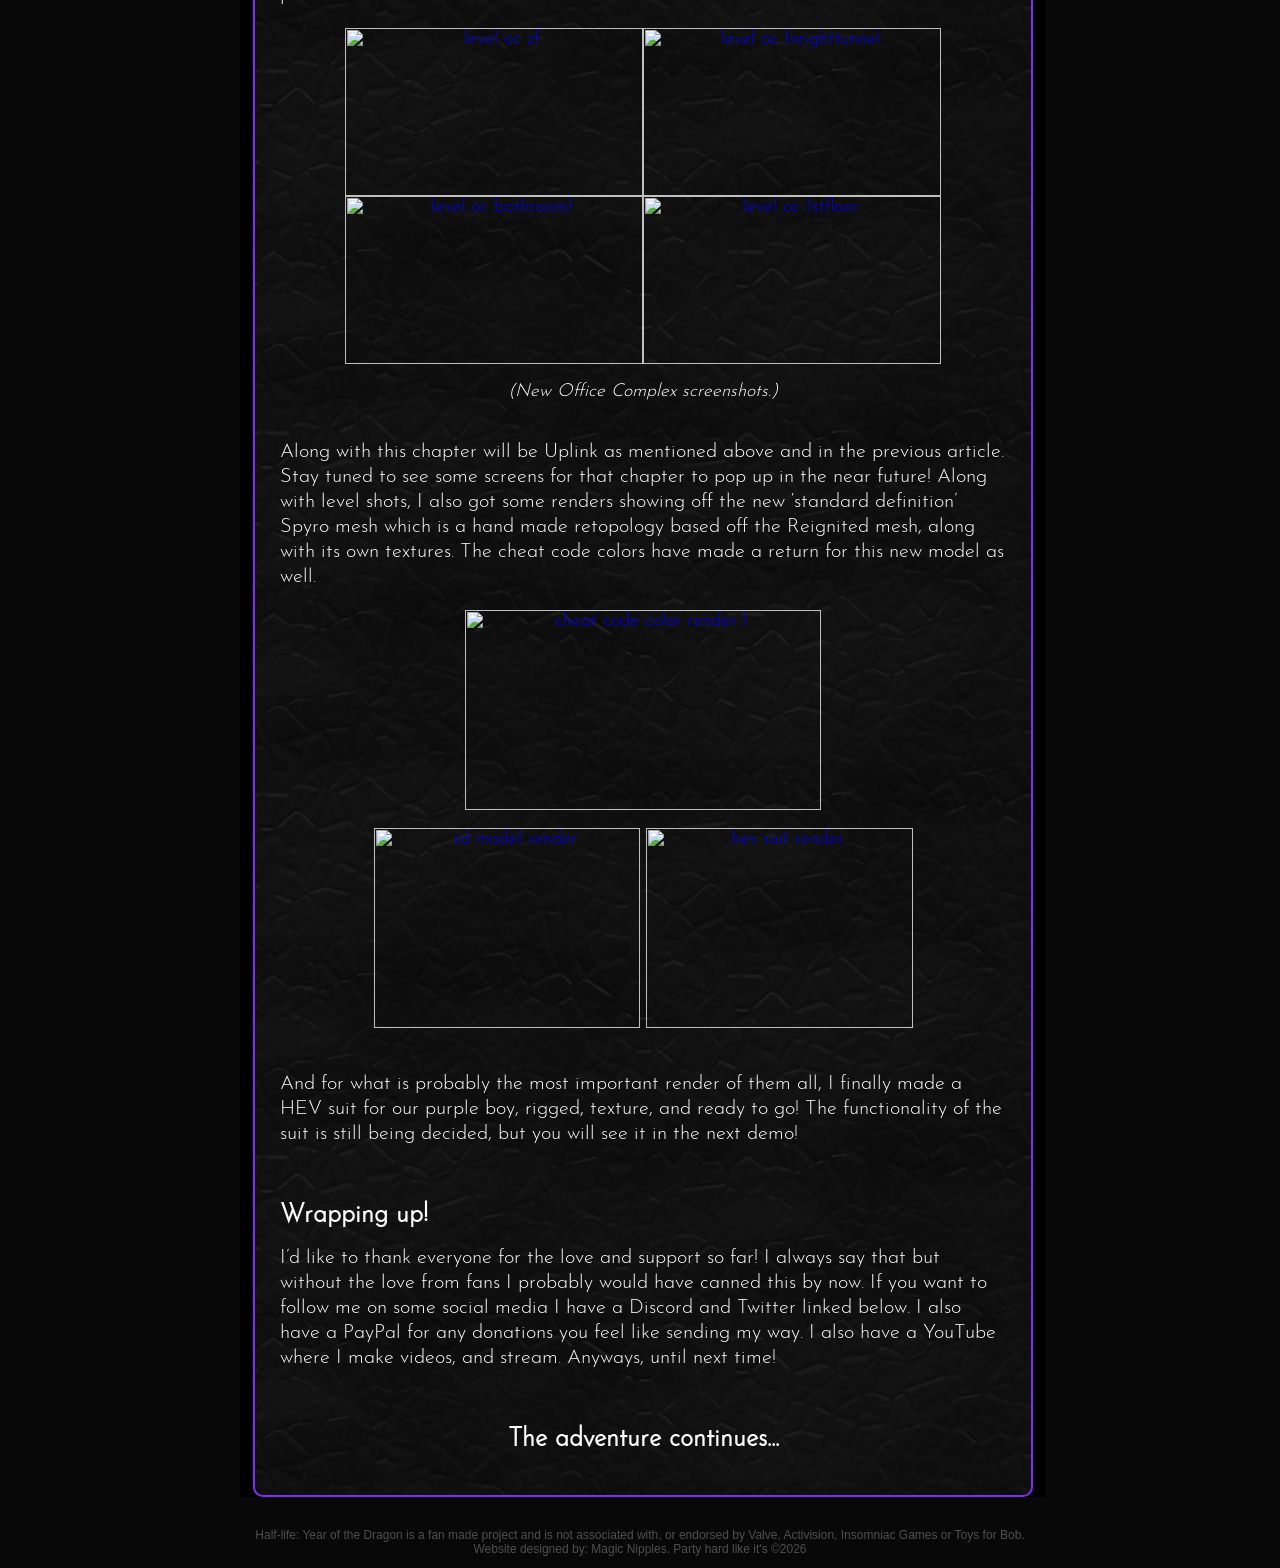
==== commit eb2d57da: "added script to footer to always grab current year." ====
--- a/index.html
+++ b/index.html
@@ -106,7 +106,7 @@
 				
 				<!-- video res: 720x405 -->
 				<center>
-				<iframe width="720" height="405" style="border: 2px solid #f3ae00; border-radius:5px;" src="https://www.youtube.com/embed/hTkDu4-sxwQ" title="YouTube video player" frameborder="0" allow="accelerometer; autoplay; clipboard-write; encrypted-media; gyroscope; picture-in-picture" allowfullscreen></iframe>
+				<iframe width="720" height="405" style="border: 2px solid #f3ae00; border-radius:5px;" src="https://www.youtube.com/embed/8YG0_HI0VOg" title="YouTube video player" frameborder="0" allow="accelerometer; autoplay; clipboard-write; encrypted-media; gyroscope; picture-in-picture" allowfullscreen></iframe>
 				</center>
 			</div>
 		
@@ -209,7 +209,7 @@
 		<center>	
 				<p>Half-life: Year of the Dragon is a fan made project and is not associated with, 
 				or endorsed by Valve, Activision, Insomniac Games or Toys for Bob.<br>
-				Website designed by: Magic Nipples. Party hard like it's &copy;2022</p>
+				Website designed by: Magic Nipples. Party hard like it's &copy;<script>document.write( new Date().getFullYear() );</script></p>
 		</center>
 	</footer>
 	
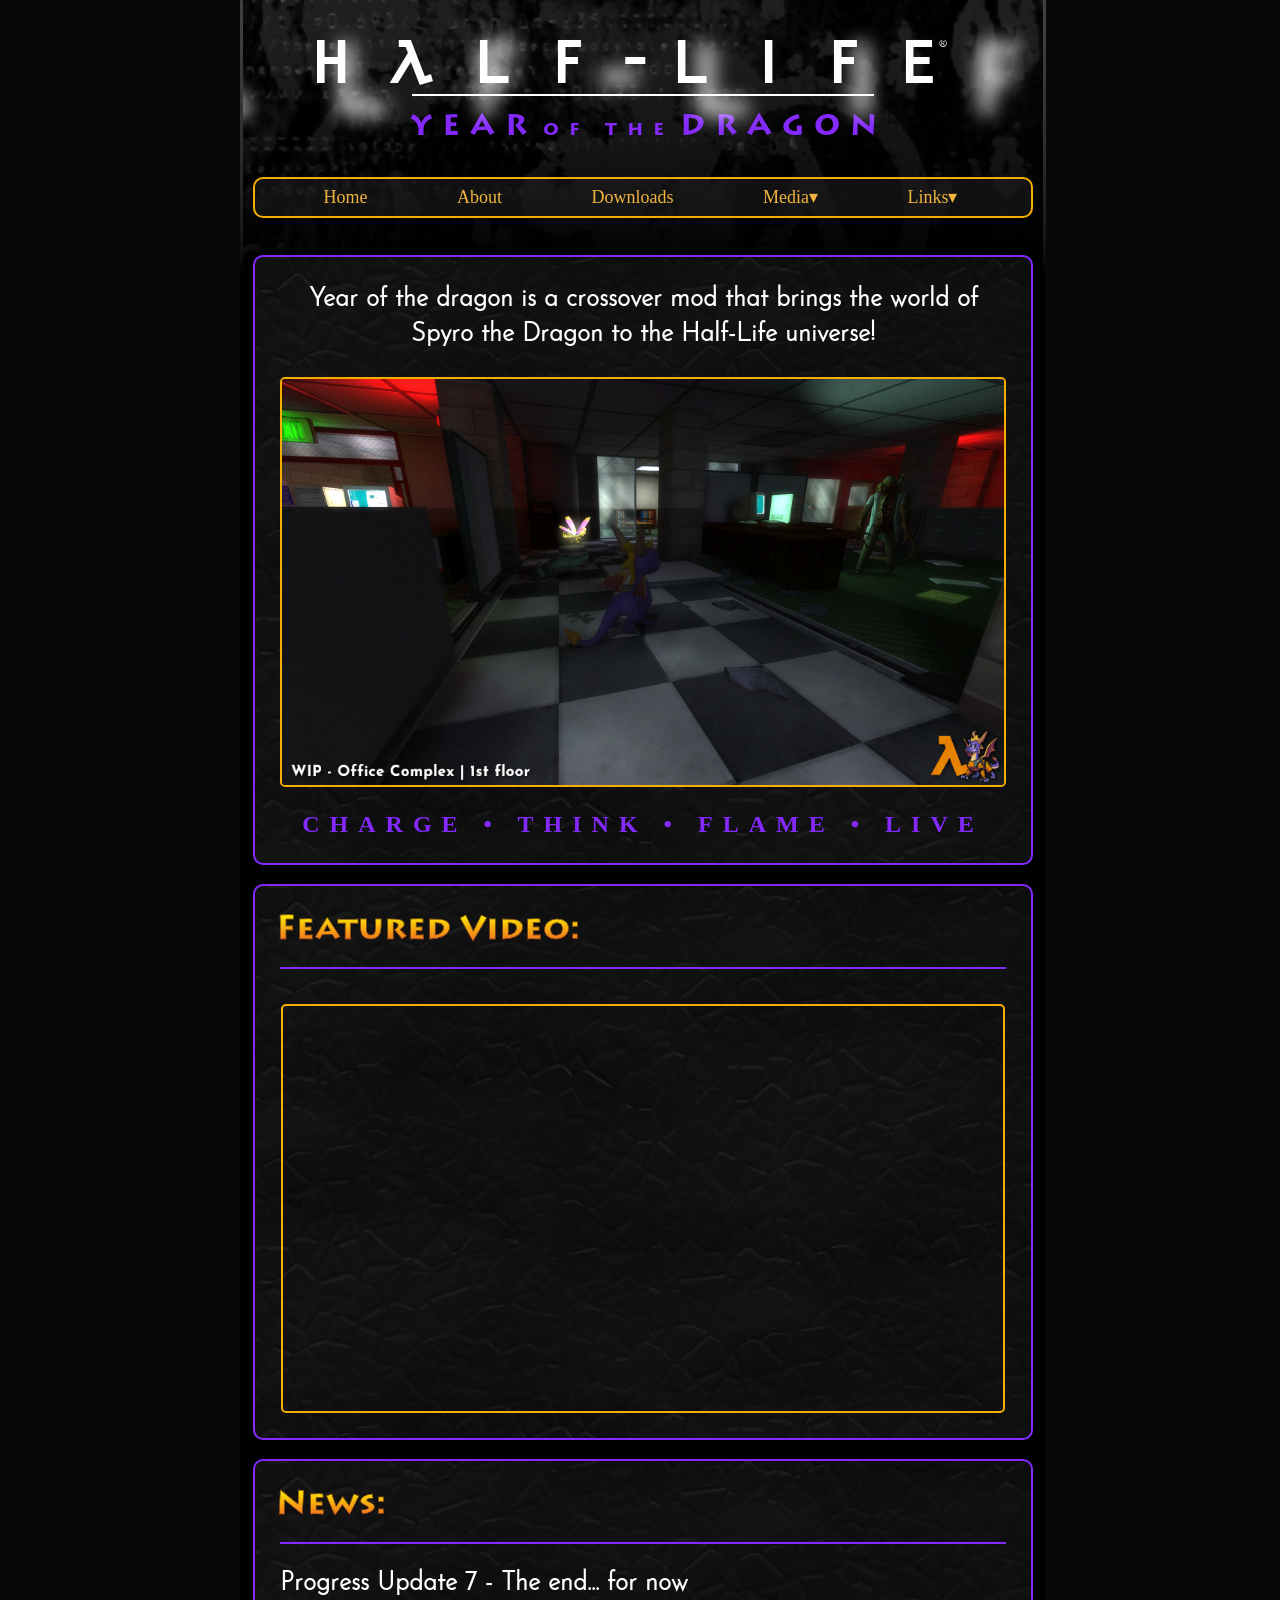
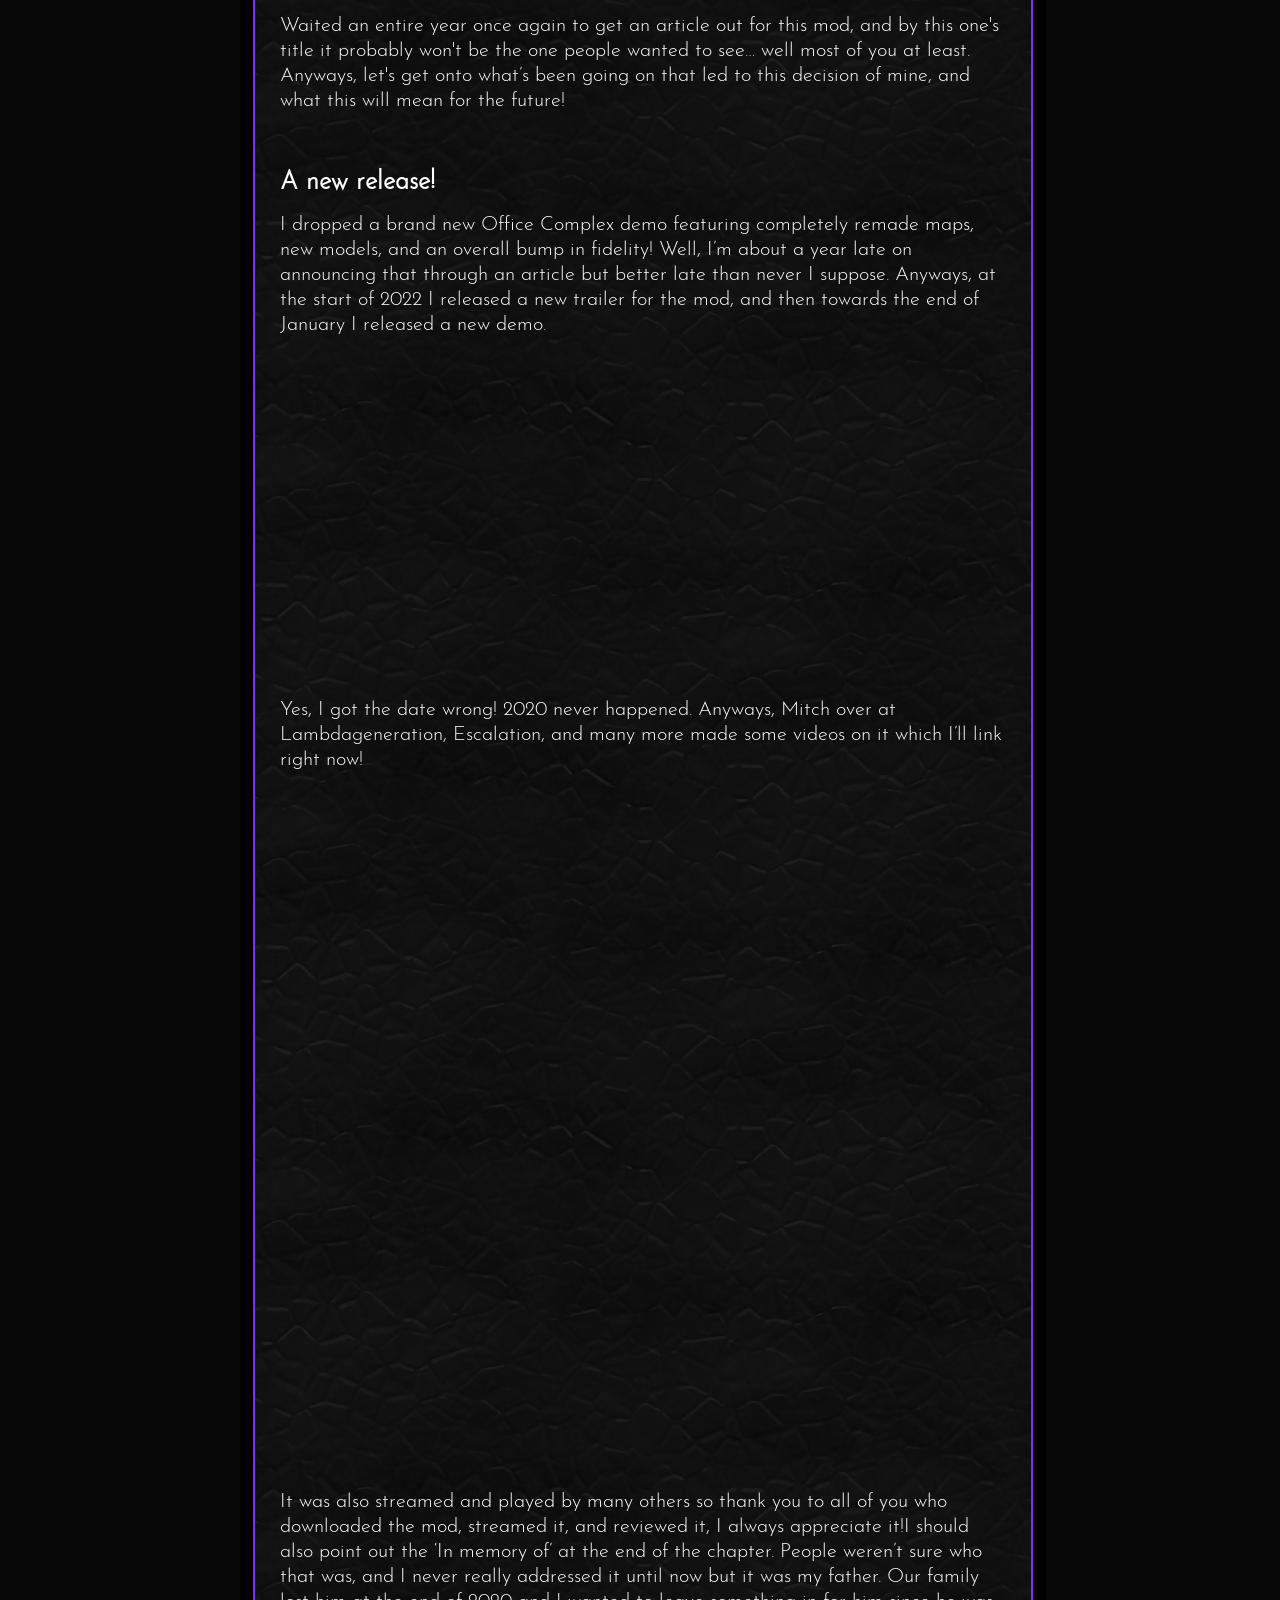
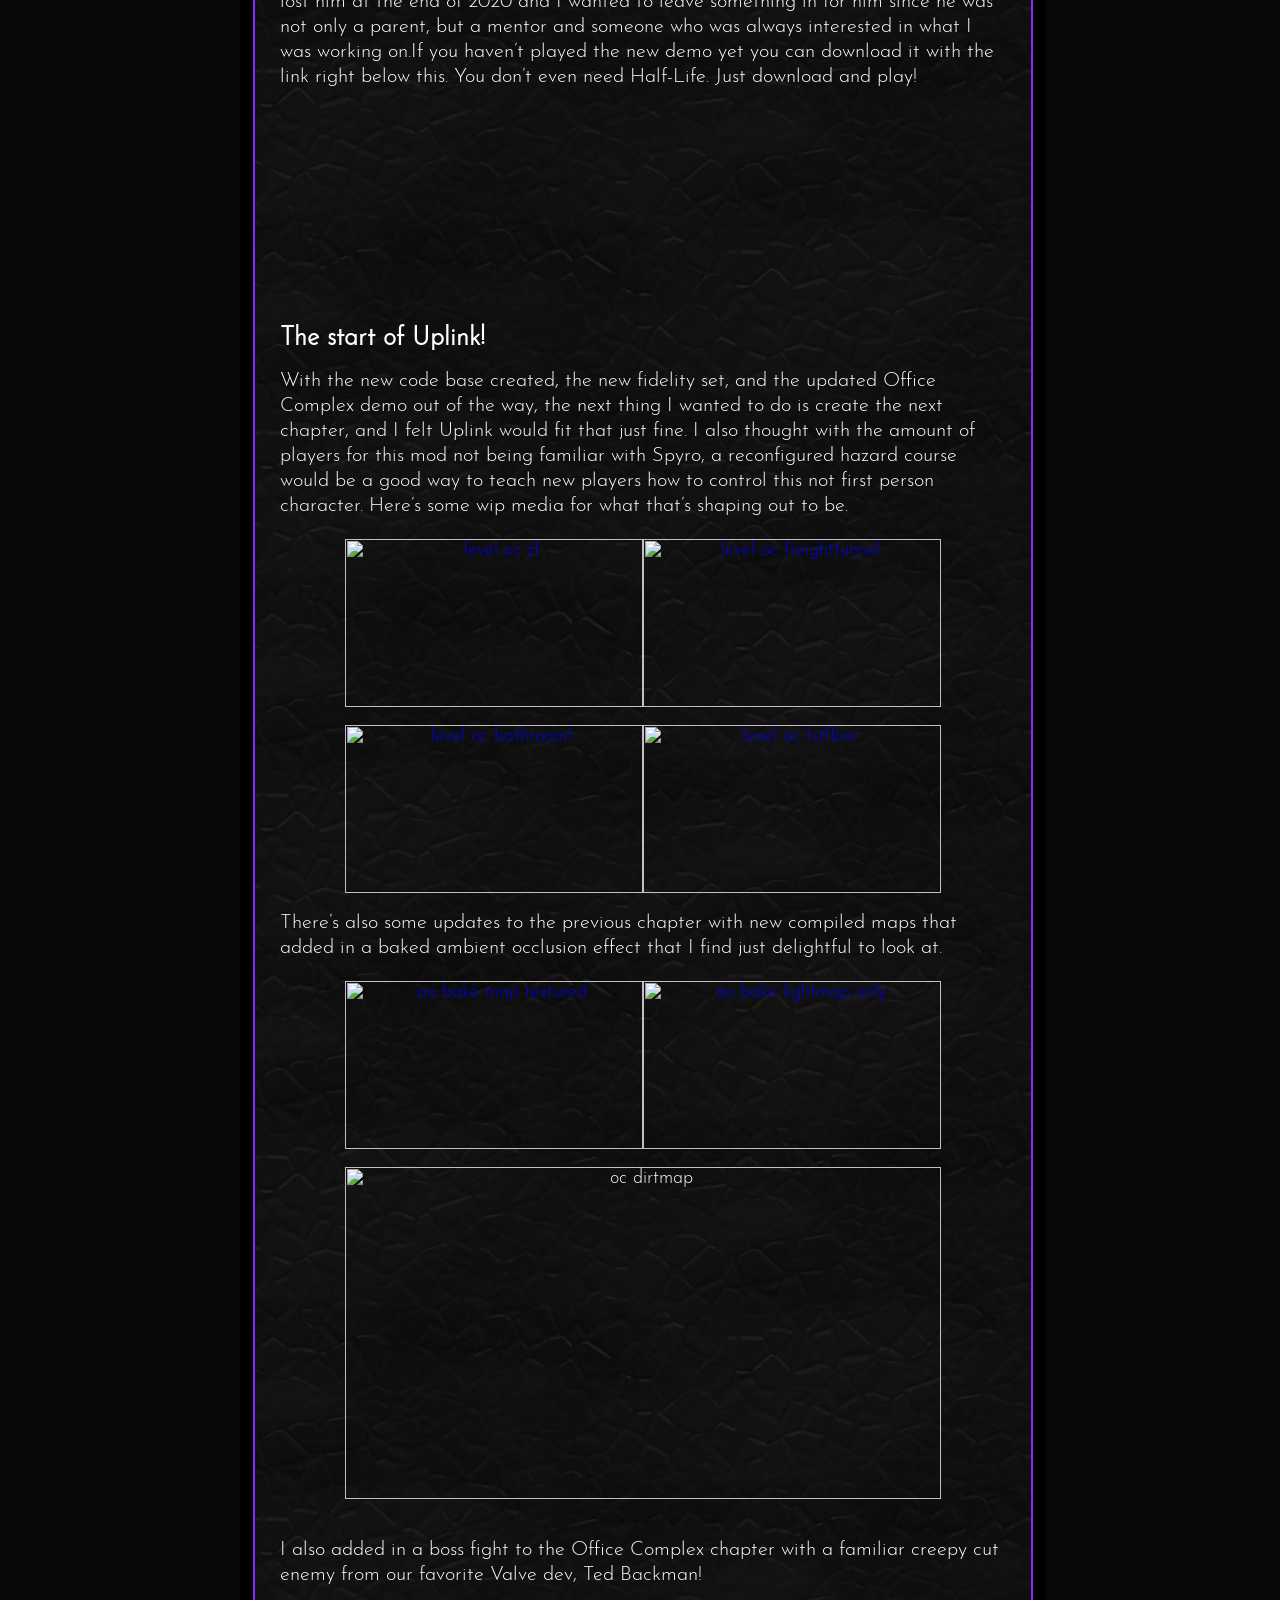
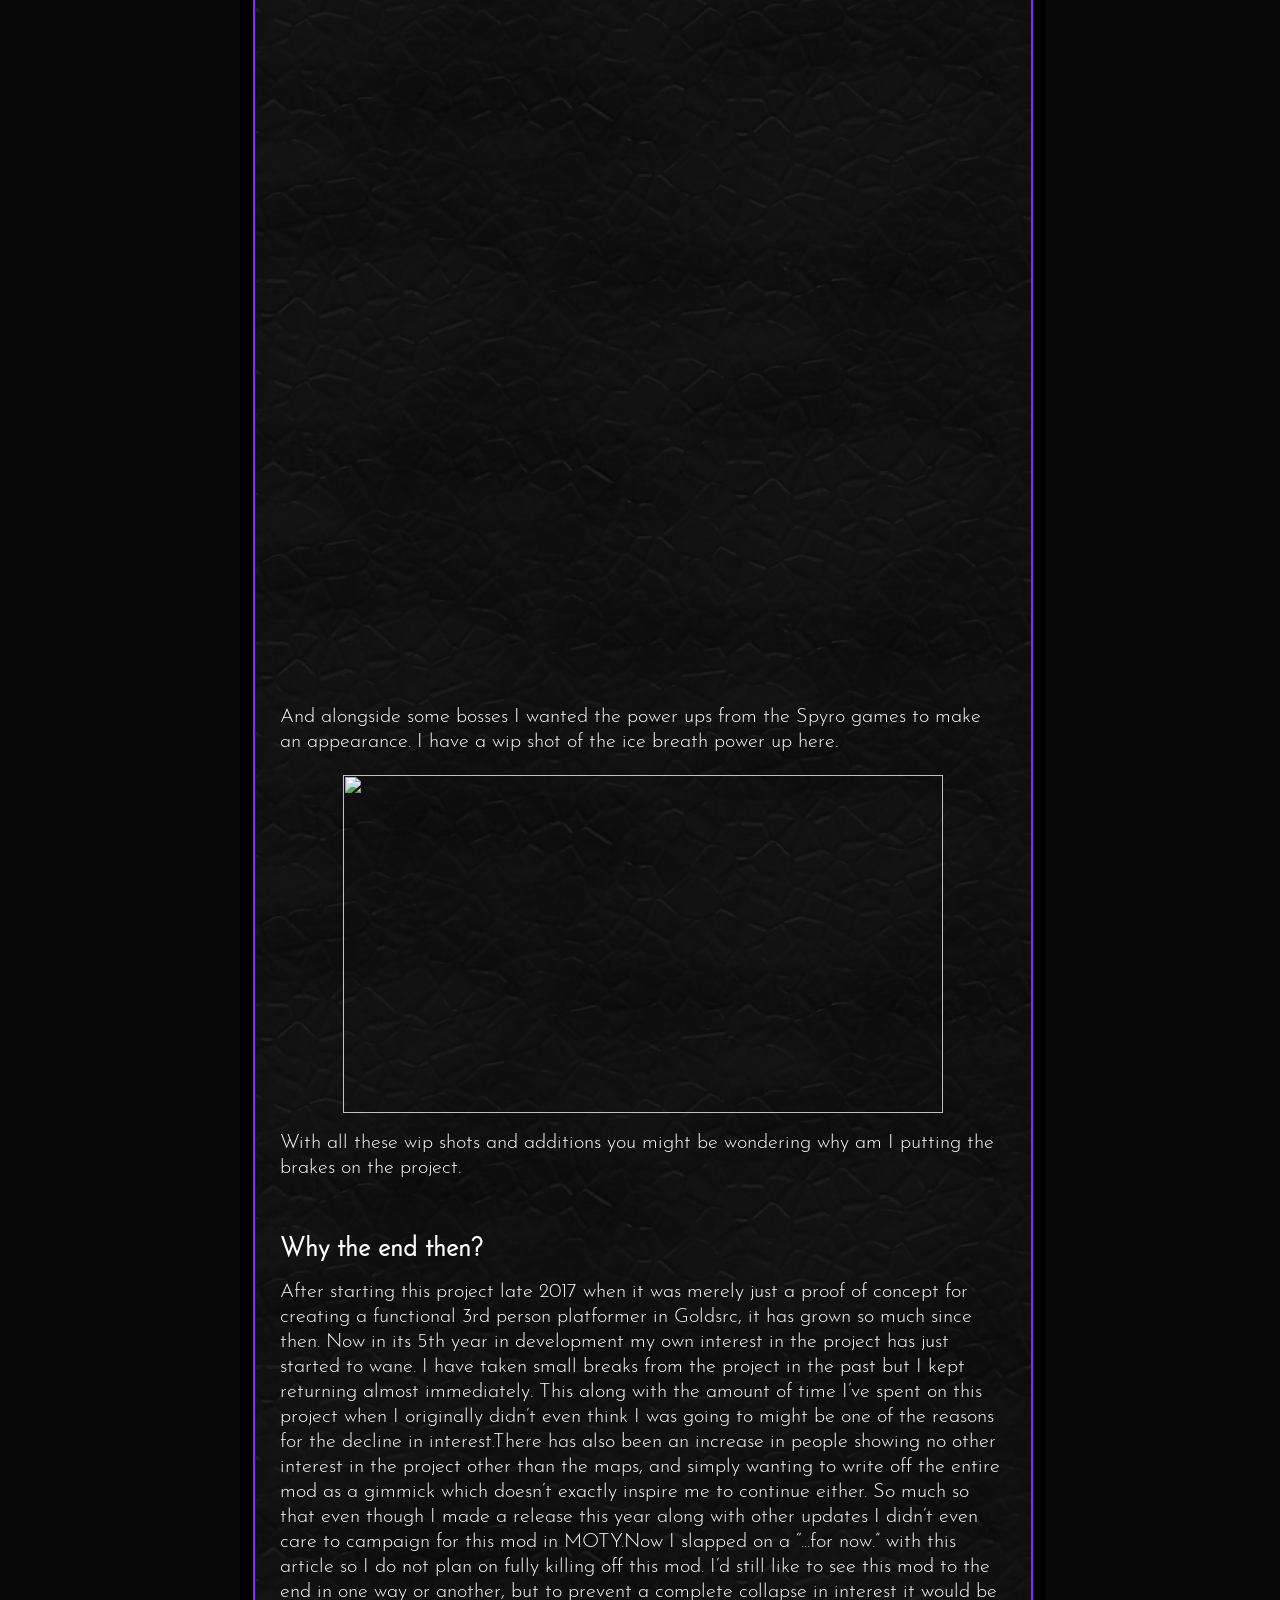
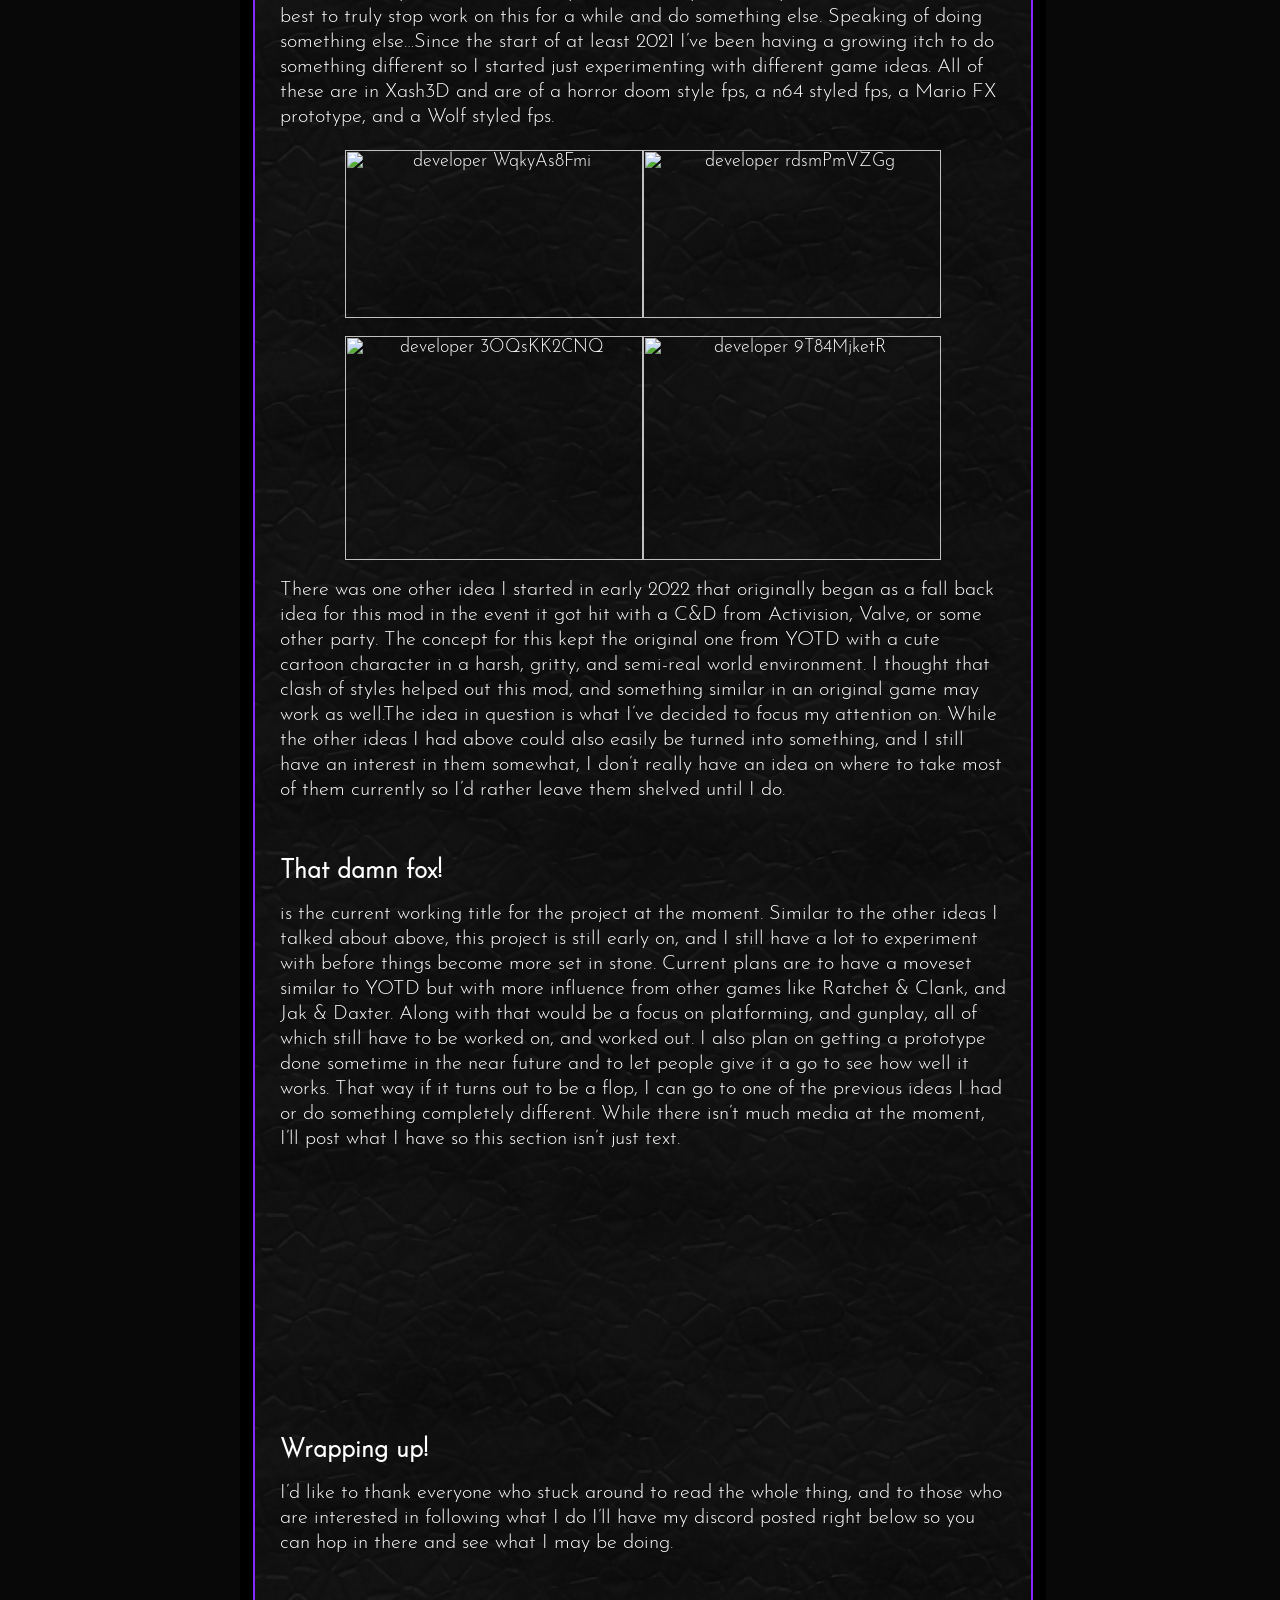
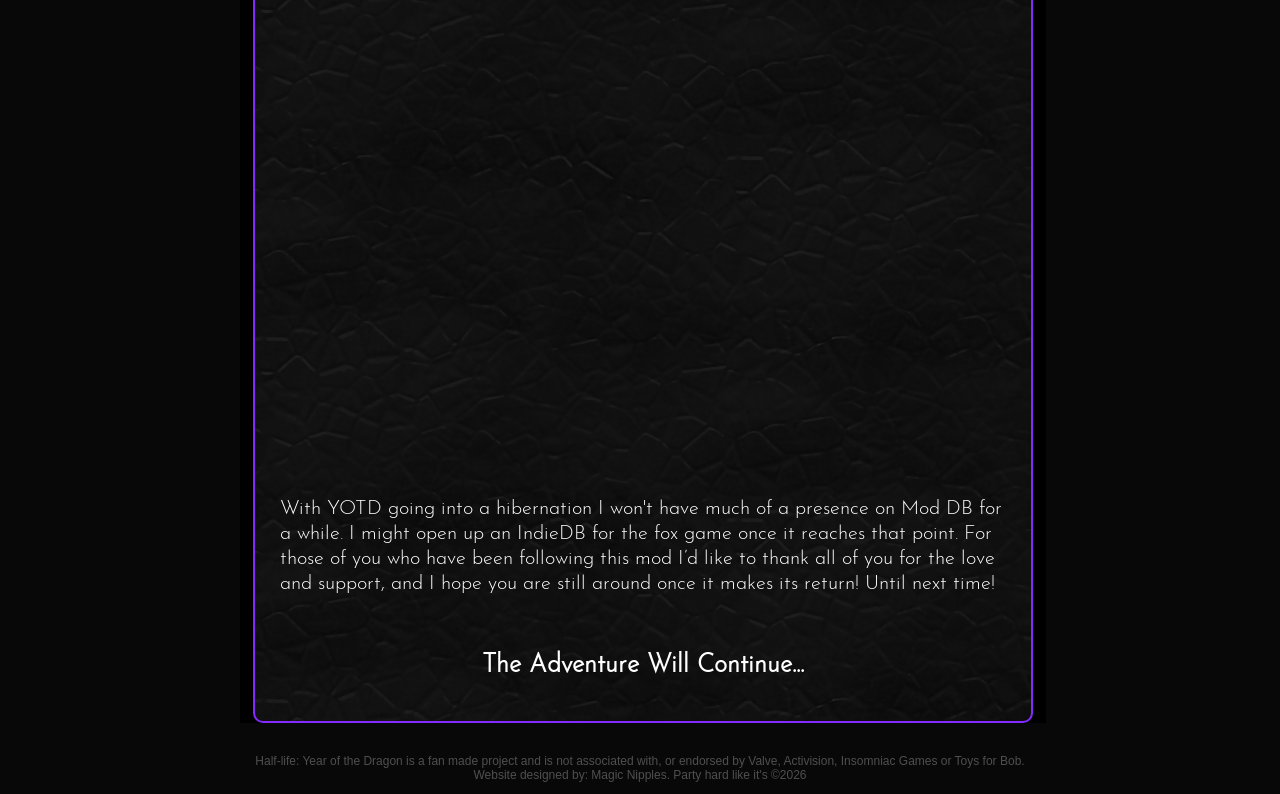
==== commit f044d77f: "updated index with article 7" ====
--- a/index.html
+++ b/index.html
@@ -116,84 +116,120 @@
 				<h1-body-header>News:</h1-body-header>
 				<hr style="margin-bottom:35px; margin-top:15px; border: 1px solid #8429ff;">
 				
-				<p class="large" style="line-height:10px;">Progress Update 5: MOTY Edition</p>
-				
-				<p class="light">So 2020 has been one hell of a year, hasn't it? Really changed my plans for this year. 
-				Both in my personal life, and with the mods I’m working on. I wanted to give everyone an update on what's 
-				been going on because the plans from the last article have indeed changed. Let's get to it!
-				</p>
-				<br>
-				<p class="large" style="line-height:10px;">The calendar was a lie!</p>
-				
-				<p class="light">Well, it wasn’t at first to my defense! Anyways, that little image I made showing the release 
-				of the next demo and the SDK has for sure fallen through the cracks. I’d say the current pandemic is a result of that. 
-				While the virus has led to many people being unemployed, working from home, or giving them a chance to catch a break, 
-				it’s done none of that to me. I actually gained extra hours and was busier than ever from Match to the end of July. 
-				That obviously gave me little time to work on the mod. On top of that I was starting to get that burnt out feeling 
-				which isn’t a good sign, It led me to continue work on Preliminary and make a new video series called The Monster Files.
-				</p>
-				
-				<center>
-				<img src="https://media.moddb.com/images/members/1/328/327337/profile/spyrobirthday.png" style="width:288;">
-				<p><em>(This is probably how everyone feels right now.)</em></p>
-				</center>
-				
-				<p class="light">Since then I have gotten the urge to work on it once again so I guess everything worked out in the end! 
-				I don’t want to make another calendar just yet but I do want to get the next demo out sometime in 2021. 
-				Hopefully the world hasn’t destroyed itself by then!
-				</p>
-				<br>
-				<p class="large" style="line-height:10px;">Things are still happening!</p>
-				
-				<p class="light">While there isn’t a release happening this year, there has still been plenty of progress! 
-				For those who follow my Twitter, you would have seen several wip videos, and images that weren’t ever posted here. 
-				I just recently compiled all of the progress made this year, and put it into a video:
-				</p>
-				
-				<center>
-				<iframe src="//www.youtube.com/embed/eZgkP-RjwEM" width="600" height="338" data-mce-fragment="1"></iframe>
-				</center>
-				<br>
-				
-				<p class="light">I also started working on the new and improved Office Complex chapter to go along with the Uplink demo that’s in the works. 
-				I have essentially stopped using the map sources I got for the original demo, and am now updating everything to a higher graphical fidelity, 
-				and reworking the levels with Spyro’s moveset in mind, and the 3rd person camera.
-				</p>
-				
-				<center>
-				<p><a href="https://www.moddb.com/mods/year-of-the-dragon/images/wip-office-complex-updated1"><img src="https://media.moddb.com/cache/images/mods/1/37/36932/thumb_620x2000/level_oc_zf.png" alt="level oc zf" width="298" height="168" /></a><a href="https://www.moddb.com/mods/year-of-the-dragon/images/wip-more-office-complex1"><img src="https://media.moddb.com/cache/images/mods/1/37/36932/thumb_620x2000/level_oc_freighttunnel.png" alt="level oc freighttunnel" width="298" height="168" /></a>
-				<a href="https://www.moddb.com/mods/year-of-the-dragon/images/wip-more-office-complex"><img src="https://media.moddb.com/cache/images/mods/1/37/36932/thumb_620x2000/level_oc_bathroom1.png" alt="level oc bathroom1" width="298" height="168" /></a><a href="https://www.moddb.com/mods/year-of-the-dragon/images/wip-office-complex-1st-floor"><img src="https://media.moddb.com/cache/images/mods/1/37/36932/thumb_620x2000/level_oc_1stfloor.png" alt="level oc 1stfloor" width="298" height="168" /></a></p>
-				<p><em>(New Office Complex screenshots.)</em></p>
-				</center>
-				<br>
-				
-				<p class="light">Along with this chapter will be Uplink as mentioned above and in the previous article. 
-				Stay tuned to see some screens for that chapter to pop up in the near future! Along with level shots, 
-				I also got some renders showing off the new ‘standard definition’ Spyro mesh which is a hand made retopology based off the Reignited mesh, 
-				along with its own textures. The cheat code colors have made a return for this new model as well.
-				</p>
-				
-				<center>
-				<p><a href="https://www.moddb.com/mods/year-of-the-dragon/images/wip-cheat-code-colors"><img src="https://media.moddb.com/cache/images/mods/1/37/36932/thumb_620x2000/cheat_code_color_render.1.png" alt="cheat code color render 1" width="356" height="200"/></a></p>
-				<p><a href="https://www.moddb.com/mods/year-of-the-dragon/images/wip-standard-definition-spyro"><img src="https://media.moddb.com/cache/images/mods/1/37/36932/thumb_620x2000/sd_model_render.png" alt="sd model render" width="266" height="200"/></a> <a href="https://www.moddb.com/mods/year-of-the-dragon/images/wip-hev-suit"><img src="https://media.moddb.com/cache/images/mods/1/37/36932/thumb_620x2000/hev_suit_render.png" alt="hev suit render" width="267" height="200"/></a></p>
-				</center>
-				<br>
-				
-				<p class="light">And for what is probably the most important render of them all, I finally made a HEV suit 
-				for our purple boy, rigged, texture, and ready to go! The functionality of the suit is still being decided, 
-				but you will see it in the next demo!
-				</p>
+				<p class="large" style="line-height:10px;">Progress Update 7 - The end... for now</p>
+				
+				<p class="light">Waited an entire year once again to get an article out for this mod, and by this one's title it probably won't be the one people wanted to see… well most of you at least. Anyways, let's get onto what’s been going on that led to this decision of mine, and what this will mean for the future!
+				</p>
+				<br>
+				<p class="large" style="line-height:10px;">A new release!</p>
+				
+				<p class="light">I dropped a brand new Office Complex demo featuring completely remade maps, new models, and an overall bump in fidelity! Well, I’m about a year late on announcing that through an article but better late than never I suppose. Anyways, at the start of 2022 I released a new trailer for the mod, and then towards the end of January I released a new demo.
+				</p>
+				
+				<center>
+				<iframe src="//www.youtube.com/embed/8YG0_HI0VOg" width="600" height="338" frameborder="0" allowfullscreen="allowfullscreen"></iframe>
+				</center>
+				
+				<p class="light">Yes, I got the date wrong! 2020 never happened. Anyways, Mitch over at Lambdageneration, Escalation, and many more made some videos on it which I’ll link right now!
+				</p>
+				
+				<center>
+				<iframe src="//www.youtube.com/embed/F1w5FIhOQy0" width="600" height="338" frameborder="0" allowfullscreen="allowfullscreen"></iframe>
+				<iframe src="//www.youtube.com/embed/enVBeHFitoU" width="600" height="338" frameborder="0" allowfullscreen="allowfullscreen"></iframe>
+				</center>
+				<br>
+				
+				<p class="light">It was also streamed and played by many others so thank you to all of you who downloaded the mod, streamed it, and reviewed it, I always appreciate it!I should also point out the ‘In memory of’ at the end of the chapter. People weren’t sure who that was, and I never really addressed it until now but it was my father. Our family lost him at the end of 2020 and I wanted to leave something in for him since he was not only a parent, but a mentor and someone who was always interested in what I was working on.If you haven’t played the new demo yet you can download it with the link right below this. You don’t even need Half-Life. Just download and play!
+				</p>
+				
+				<center>
+				<iframe src="https://www.moddb.com/mods/year-of-the-dragon/downloads/new-half-life-year-of-the-dragon-office-complex-demo/widget" width="600" height="180" frameborder="0"></iframe>
+				</center>
+				
+				<br>
+				<p class="large" style="line-height:10px;">The start of Uplink!</p>
+				
+				<p class="light">With the new code base created, the new fidelity set, and the updated Office Complex demo out of the way, the next thing I wanted to do is create the next chapter, and I felt Uplink would fit that just fine. I also thought with the amount of players for this mod not being familiar with Spyro, a reconfigured hazard course would be a good way to teach new players how to control this not first person character. Here’s some wip media for what that’s shaping out to be.
+				</p>
+				
+				<center>
+				<p><a href="https://media.moddb.com/images/mods/1/37/36932/level_up_ctrl1.png" target="_blank" rel="noopener"><img src="https://media.moddb.com/images/mods/1/37/36932/level_up_ctrl1.png" alt="level oc zf" width="298" height="168" /></a><a href="https://media.moddb.com/images/mods/1/37/36932/level_up_ctrl2.png" target="_blank" rel="noopener"><img src="https://media.moddb.com/images/mods/1/37/36932/level_up_ctrl2.png" alt="level oc freighttunnel" width="298" height="168" /></a></p>
+				<p><a href="https://media.moddb.com/images/mods/1/37/36932/level_up_uphl1.png" target="_blank" rel="noopener"><img src="https://media.moddb.com/images/mods/1/37/36932/level_up_uphl1.png" alt="level oc bathroom1" width="298" height="168" /></a><a href="https://media.moddb.com/images/mods/1/37/36932/level_troom_starting.png" target="_blank" rel="noopener"><img src="https://media.moddb.com/images/mods/1/37/36932/level_troom_starting.png" alt="level oc 1stfloor" width="298" height="168" /></a></p>
+				<p></p>
+				</center>
+				
+				<p class="light">There’s also some updates to the previous chapter with new compiled maps that added in a baked ambient occlusion effect that I find just delightful to look at.
+				</p>
+				
+				<center>
+				<p><a href="https://media.moddb.com/images/members/1/328/327337/profile/developer_keKjsxs7vR.png" target="_blank" rel="noopener"><img src="https://media.moddb.com/images/members/1/328/327337/profile/developer_keKjsxs7vR.png" alt="ao bake map textured" width="298" height="168" /></a><a href="https://media.moddb.com/images/members/1/328/327337/profile/developer_CydMpIeRhU.png" target="_blank" rel="noopener"><img src="https://media.moddb.com/images/members/1/328/327337/profile/developer_CydMpIeRhU.png" alt="ao bake lightmap only" width="298" height="168" /></a></p>
+				<p><img src="https://media.moddb.com/images/members/1/328/327337/profile/oc_dirtmap.gif" alt="oc dirtmap" width="596" height="332" /></p>
+				<p></p>
+				</center>
+				<br>
+				
+				<p class="light">I also added in a boss fight to the Office Complex chapter with a familiar creepy cut enemy from our favorite Valve dev, Ted Backman!
+				</p>
+				
+				<center>
+				<iframe src="//www.youtube.com/embed/lR98FkRU30o" width="600" height="338" frameborder="0" allowfullscreen="allowfullscreen"></iframe>
+				<iframe src="//www.youtube.com/embed/m71ERXmvuN0" width="600" height="338" frameborder="0" allowfullscreen="allowfullscreen"></iframe>
+				</center>
+				<br>
+				
+				<p class="light">And alongside some bosses I wanted the power ups from the Spyro games to make an appearance. I have a wip shot of the ice breath power up here.
+				</p>
+				
+				<center>
+				<p><a href="https://media.moddb.com/images/mods/1/37/36932/pwrup-superfreeze.png" target="_blank" rel="noopener"><img src="https://media.moddb.com/images/mods/1/37/36932/pwrup-superfreeze.png" alt="" width="600" height="338" /></a></p>
+				</center>
+				
+				<p class="light">With all these wip shots and additions you might be wondering why am I putting the brakes on the project.
+				</p>
+				
+				<br>
+				<p class="large" style="line-height:10px;">Why the end then?</p>
+				
+				<p class="light">After starting this project late 2017 when it was merely just a proof of concept for creating a functional 3rd person platformer in Goldsrc, it has grown so much since then. Now in its 5th year in development my own interest in the project has just started to wane. I have taken small breaks from the project in the past but I kept returning almost immediately. This along with the amount of time I’ve spent on this project when I originally didn’t even think I was going to might be one of the reasons for the decline in interest.There has also been an increase in people showing no other interest in the project other than the maps, and simply wanting to write off the entire mod as a gimmick which doesn’t exactly inspire me to continue either. So much so that even though I made a release this year along with other updates I didn’t even care to campaign for this mod in MOTY.Now I slapped on a “...for now.” with this article so I do not plan on fully killing off this mod. I’d still like to see this mod to the end in one way or another, but to prevent a complete collapse in interest it would be best to truly stop work on this for a while and do something else. Speaking of doing something else…Since the start of at least 2021 I’ve been having a growing itch to do something different so I started just experimenting with different game ideas. All of these are in Xash3D and are of a horror doom style fps, a n64 styled fps, a Mario FX prototype, and a Wolf styled fps.
+				</p>
+				
+				<center>
+				<p><img src="https://media.moddb.com/images/members/1/328/327337/profile/developer_WqkyAs8Fmi.png" alt="developer WqkyAs8Fmi" width="298" height="168" /><img src="https://media.moddb.com/images/members/1/328/327337/profile/developer_rdsmPmVZGg.png" alt="developer rdsmPmVZGg" width="298" height="168" /></p>
+				<p><img src="https://media.moddb.com/images/members/1/328/327337/profile/developer_3OQsKK2CNQ.png" alt="developer 3OQsKK2CNQ" width="298" height="224" /><img src="https://media.moddb.com/images/members/1/328/327337/profile/developer_9T84MjketR.png" alt="developer 9T84MjketR" width="298" height="224" /></p>
+				<p></p>
+				</center>
+				
+				<p class="light">There was one other idea I started in early 2022 that originally began as a fall back idea for this mod in the event it got hit with a C&D from Activision, Valve, or some other party. The concept for this kept the original one from YOTD with a cute cartoon character in a harsh, gritty, and semi-real world environment. I thought that clash of styles helped out this mod, and something similar in an original game may work as well.The idea in question is what I’ve decided to focus my attention on. While the other ideas I had above could also easily be turned into something, and I still have an interest in them somewhat, I don’t really have an idea on where to take most of them currently so I’d rather leave them shelved until I do.
+				</p>
+				
+				<br>
+				<p class="large" style="line-height:10px;">That damn fox!</p>
+				
+				<p class="light">is the current working title for the project at the moment. Similar to the other ideas I talked about above, this project is still early on, and I still have a lot to experiment with before things become more set in stone. Current plans are to have a moveset similar to YOTD but with more influence from other games like Ratchet & Clank, and Jak & Daxter. Along with that would be a focus on platforming, and gunplay, all of which still have to be worked on, and worked out. I also plan on getting a prototype done sometime in the near future and to let people give it a go to see how well it works. That way if it turns out to be a flop, I can go to one of the previous ideas I had or do something completely different. While there isn’t much media at the moment, I’ll post what I have so this section isn’t just text.
+				</p>
+				
+				<center>
+				<iframe src="//www.youtube.com/embed/Z4tXkCiNavc" width="298" height="225" frameborder="0" allowfullscreen="allowfullscreen"></iframe>
+				<iframe src="//www.youtube.com/embed/6udpXJ-MPgo" width="298" height="225" frameborder="0" allowfullscreen="allowfullscreen"></iframe>
+				</center>
+				
 				<br>
 				<p class="large" style="line-height:10px;">Wrapping up!</p>
 				
-				<p class="light">I’d like to thank everyone for the love and support so far! I always say that but without the love from fans 
-				I probably would have canned this by now. If you want to follow me on some social media I have a Discord and Twitter linked below. 
-				I also have a PayPal for any donations you feel like sending my way. I also have a YouTube where I make videos, and stream. Anyways, 
-				until next time!
-				</p>
-				<br>
-				<center>
-				<p class="large" style="line-height:10px;">The adventure continues...</p>
+				<p class="light">I’d like to thank everyone who stuck around to read the whole thing, and to those who are interested in following what I do I’ll have my discord posted right below so you can hop in there and see what I may be doing.
+				</p>
+				
+				<center>
+				<iframe src="https://discord.com/widget?id=607900335633334272&amp;theme=dark" width="350" height="500" frameborder="0"></iframe>
+				</center>
+				<br>
+				
+				<p class="light">With YOTD going into a hibernation I won't have much of a presence on Mod DB for a while. I might open up an IndieDB for the fox game once it reaches that point. For those of you who have been following this mod I’d like to thank all of you for the love and support, and I hope you are still around once it makes its return! Until next time!
+				</p>
+
+				<br>
+				<center>
+				<p class="large" style="line-height:10px;">The Adventure Will Continue...</p>
 				</center>
 				
 			</div>
